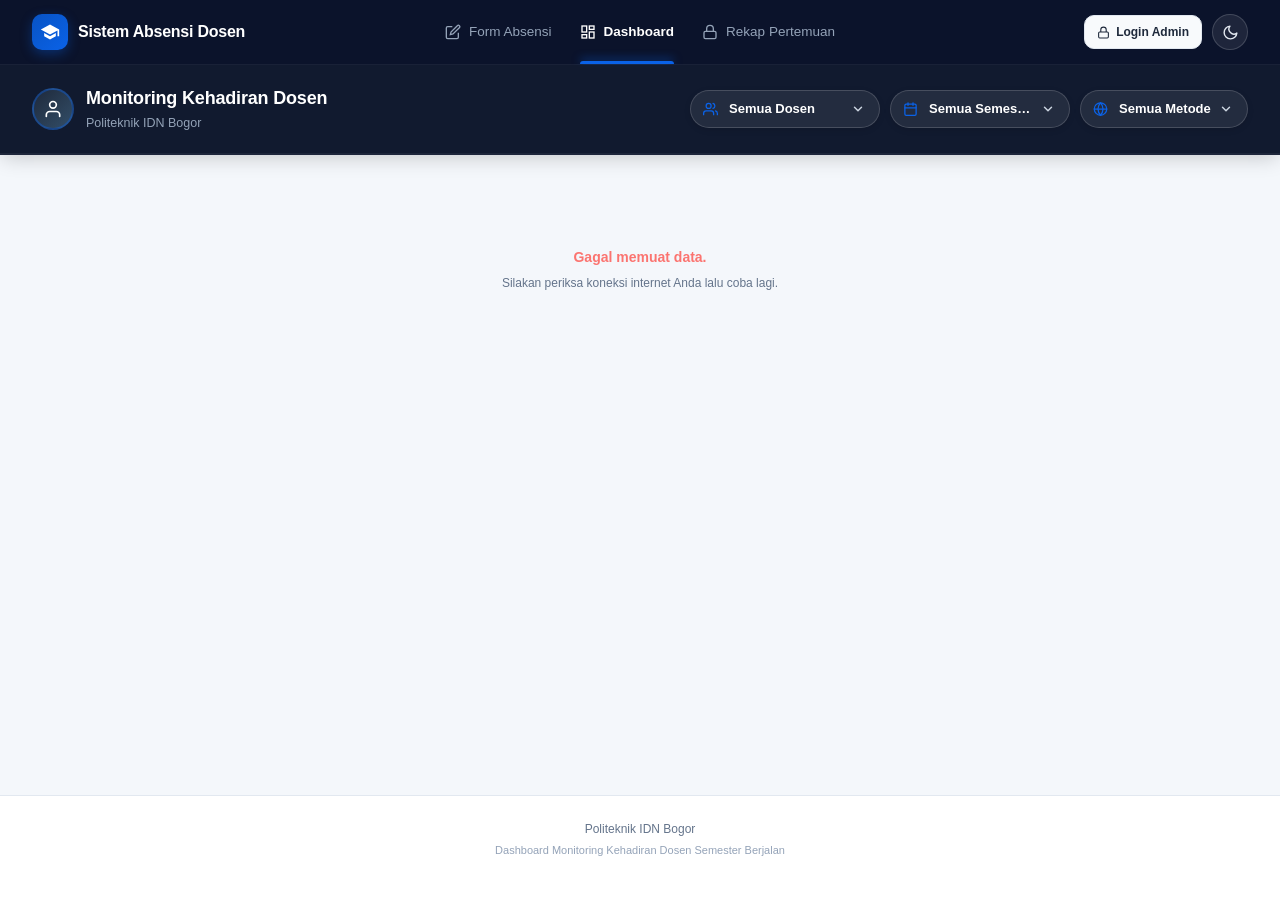
==== dashboard.html @ 5ccf811a "fix responsivity" ====
<!DOCTYPE html>
<html lang="id">
<head>
  <meta charset="UTF-8">
  <meta name="viewport" content="width=device-width, initial-scale=1.0, viewport-fit=cover">
  <title>Dashboard Absensi Dosen | Politeknik IDN Bogor</title>
  
  <!-- Attenad Theme Initialization (FOUC Prevention & Toggle) -->
  <script src="assets/js/theme.js"></script>

  <!-- Font: Inter for a refined modern institutional look -->
  <link rel="preconnect" href="https://fonts.googleapis.com">
  <link rel="preconnect" href="https://fonts.gstatic.com" crossorigin>
  <link href="https://fonts.googleapis.com/css2?family=Inter:wght@400;500;600;700;800&display=swap" rel="stylesheet">
  
  <!-- Chart.js -->
  <script src="https://cdn.jsdelivr.net/npm/chart.js@4.4.1/dist/chart.umd.min.js"></script>

  <!-- External Stylesheet (Unified Attenad Design System) -->
  <link rel="stylesheet" href="assets/css/style.css?v=2.7">
</head>
<body>

  <!-- Attenad Modern Institutional Header -->
  <header class="attenad-header">
    <div class="attenad-nav-bar">
      <div class="attenad-nav-inner">
        <!-- Brand Logo -->
        <a href="dashboard.html" class="attenad-brand" title="Sistem Informasi Akademik Politeknik IDN Bogor">
          <div class="brand-icon">
            <svg viewBox="0 0 24 24" fill="currentColor">
              <path d="M12 3L1 9L12 15L21 10.09V17H23V9M5 13.18V17.18L12 21L19 17.18V13.18L12 17L5 13.18Z"/>
            </svg>
          </div>
          <span class="brand-name">Sistem Absensi Dosen</span>
        </a>

        <!-- Center Tabs (Active on Dashboard) -->
        <nav class="attenad-tabs" aria-label="Navigasi Halaman">
          <a href="index.html" class="tab-link">
            <svg viewBox="0 0 24 24" width="16" height="16" fill="none" stroke="currentColor" stroke-width="2">
              <path d="M11 4H4a2 2 0 0 0-2 2v14a2 2 0 0 0 2 2h14a2 2 0 0 0 2-2v-7"></path>
              <path d="M18.5 2.5a2.121 2.121 0 0 1 3 3L12 15l-4 1 1-4 9.5-9.5z"></path>
            </svg>
            <span>Form Absensi</span>
          </a>
          <a href="dashboard.html" class="tab-link active" aria-current="page">
            <svg viewBox="0 0 24 24" width="16" height="16" fill="none" stroke="currentColor" stroke-width="2">
              <rect x="3" y="3" width="7" height="9"></rect>
              <rect x="14" y="3" width="7" height="5"></rect>
              <rect x="14" y="12" width="7" height="9"></rect>
              <rect x="3" y="16" width="7" height="5"></rect>
            </svg>
            <span>Dashboard</span>
          </a>
          <a href="gaji.html" class="tab-link">
            <svg viewBox="0 0 24 24" width="16" height="16" fill="none" stroke="currentColor" stroke-width="2">
              <rect x="3" y="11" width="18" height="11" rx="2" ry="2"></rect>
              <path d="M7 11V7a5 5 0 0 1 10 0v4"></path>
            </svg>
            <span>Rekap Pertemuan</span>
          </a>
        </nav>

        <!-- Right Utilities (Admin Login & Theme Toggle) -->
        <div class="attenad-actions">
          <!-- Button Masuk sebagai Admin -->
          <button type="button" id="btnAdminLogin" class="btn-secondary" style="height:34px;padding:0 12px;font-size:12px;font-weight:600;display:inline-flex;align-items:center;gap:6px;" title="Masuk sebagai Admin untuk verifikasi kehadiran">
            <svg viewBox="0 0 24 24" width="13" height="13" fill="none" stroke="currentColor" stroke-width="2">
              <rect x="3" y="11" width="18" height="11" rx="2" ry="2"></rect>
              <path d="M7 11V7a5 5 0 0 1 10 0v4"></path>
            </svg>
            <span>Login Admin</span>
          </button>

          <!-- Status Admin Aktif & Tombol Keluar -->
          <div id="adminBadgeWrap" style="display:none;align-items:center;gap:8px;">
            <button type="button" id="btnAdminLogout" class="btn-logout" style="padding:0 10px;height:34px;font-size:12px;" title="Keluar dari mode Admin">
              <svg viewBox="0 0 24 24" width="13" height="13" fill="none" stroke="currentColor" stroke-width="2">
                <rect x="3" y="11" width="18" height="11" rx="2" ry="2"></rect>
                <path d="M7 11V7a5 5 0 0 1 10 0v4"></path>
              </svg>
              <span>Keluar Admin</span>
            </button>
          </div>

          <!-- Dark / Light Mode Toggle Button (Icon Only) -->
          <button type="button" id="themeToggle" class="theme-toggle" aria-label="Ganti mode tampilan" title="Beralih ke Mode Gelap">
            <svg class="icon-sun" viewBox="0 0 24 24" fill="none" stroke="currentColor" stroke-width="2" stroke-linecap="round" stroke-linejoin="round">
              <circle cx="12" cy="12" r="5"></circle>
              <line x1="12" y1="1" x2="12" y2="3"></line>
              <line x1="12" y1="21" x2="12" y2="23"></line>
              <line x1="4.22" y1="4.22" x2="5.64" y2="5.64"></line>
              <line x1="18.36" y1="18.36" x2="19.78" y2="19.78"></line>
              <line x1="1" y1="12" x2="3" y2="12"></line>
              <line x1="21" y1="12" x2="23" y2="12"></line>
              <line x1="4.22" y1="19.78" x2="5.64" y2="18.36"></line>
              <line x1="18.36" y1="5.64" x2="19.78" y2="4.22"></line>
            </svg>
            <svg class="icon-moon" viewBox="0 0 24 24" fill="none" stroke="currentColor" stroke-width="2" stroke-linecap="round" stroke-linejoin="round">
              <path d="M21 12.79A9 9 0 1 1 11.21 3 7 7 0 0 0 21 12.79z"></path>
            </svg>
          </button>
        </div>
      </div>
    </div>

    <!-- Sub-header Greeting & Filter Banner (Attenad Style) -->
    <div class="attenad-sub-banner">
      <div class="attenad-sub-inner">
        <div class="user-greeting">
          <div class="avatar-box">
            <svg viewBox="0 0 24 24" fill="none" stroke="currentColor" stroke-width="2" stroke-linecap="round" stroke-linejoin="round">
              <path d="M20 21v-2a4 4 0 0 0-4-4H8a4 4 0 0 0-4 4v2"></path>
              <circle cx="12" cy="7" r="4"></circle>
            </svg>
          </div>
          <div class="greeting-text">
            <div class="greeting-title">Monitoring Kehadiran Dosen</div>
            <p class="greeting-subtitle">Politeknik IDN Bogor</p>
          </div>
        </div>

        <div class="sub-controls">
          <!-- Professional Lecturer Filter Pill -->
          <div class="filter-dropdown-wrap" title="Pilih Dosen untuk memfilter data absensi">
            <svg class="pill-icon" width="15" height="15" viewBox="0 0 24 24" fill="none" stroke="currentColor" stroke-width="2" stroke-linecap="round" stroke-linejoin="round">
              <path d="M17 21v-2a4 4 0 0 0-4-4H5a4 4 0 0 0-4 4v2"></path>
              <circle cx="9" cy="7" r="4"></circle>
              <path d="M23 21v-2a4 4 0 0 0-3-3.87"></path>
              <path d="M16 3.13a4 4 0 0 1 0 7.75"></path>
            </svg>
            <select id="filterDosen" class="filter-dropdown-select" aria-label="Filter berdasarkan Dosen">
              <option value="">Semua Dosen</option>
            </select>
          </div>

          <!-- Professional Semester Filter Pill -->
          <div class="filter-dropdown-wrap" title="Pilih Semester untuk memfilter data absensi">
            <svg class="pill-icon" width="15" height="15" viewBox="0 0 24 24" fill="none" stroke="currentColor" stroke-width="2" stroke-linecap="round" stroke-linejoin="round">
              <rect x="3" y="4" width="18" height="18" rx="2" ry="2"></rect>
              <line x1="16" y1="2" x2="16" y2="6"></line>
              <line x1="8" y1="2" x2="8" y2="6"></line>
              <line x1="3" y1="10" x2="21" y2="10"></line>
            </svg>
            <select id="filterSemester" class="filter-dropdown-select" aria-label="Filter berdasarkan Semester">
              <option value="">Semua Semester</option>
            </select>
          </div>

          <!-- Professional Metode Filter Pill -->
          <div class="filter-dropdown-wrap" title="Pilih Metode Pembelajaran untuk memfilter data absensi">
            <svg class="pill-icon" width="15" height="15" viewBox="0 0 24 24" fill="none" stroke="currentColor" stroke-width="2" stroke-linecap="round" stroke-linejoin="round">
              <circle cx="12" cy="12" r="10"></circle>
              <line x1="2" y1="12" x2="22" y2="12"></line>
              <path d="M12 2a15.3 15.3 0 0 1 4 10 15.3 15.3 0 0 1-4 10 15.3 15.3 0 0 1-4-10 15.3 15.3 0 0 1 4-10z"></path>
            </svg>
            <select id="filterMetode" class="filter-dropdown-select" aria-label="Filter berdasarkan Metode">
              <option value="">Semua Metode</option>
              <option value="Offline">Offline</option>
              <option value="Online">Online</option>
              <option value="Hybrid">Hybrid</option>
            </select>
          </div>
        </div>
      </div>
    </div>
  </header>

  <!-- Main Dashboard Content -->
  <main class="container">
    <div id="pesan" class="pesan">
      <div class="pesan-spinner"></div>
      <div>Memuat data absensi perkuliahan...</div>
    </div>

    <div id="konten" style="display:none;">
      <!-- Attenad KPI Cards Grid -->
      <section class="kpi">
        <!-- Card 1: Total Pertemuan -->
        <div class="kpi-card">
          <div class="kpi-top">
            <div class="kpi-icon-box icon-blue">
              <svg viewBox="0 0 24 24" fill="none" stroke="currentColor" stroke-width="2">
                <path d="M12 2L2 7l10 5 10-5-10-5z"></path>
                <path d="M2 17l10 5 10-5"></path>
                <path d="M2 12l10 5 10-5"></path>
              </svg>
            </div>
            <button type="button" class="kpi-more-btn" aria-label="Menu Opsi">
              <span></span><span></span><span></span>
            </button>
          </div>
          <div class="value" id="kpiTotal">0</div>
          <div class="label">Total Pertemuan Tercatat</div>
        </div>

        <!-- Card 2: Tingkat Kehadiran (Attenad Signature Highlight Card) -->
        <div class="kpi-card kpi-card-highlight">
          <div class="kpi-top">
            <div class="kpi-icon-box icon-white">
              <svg viewBox="0 0 24 24" fill="none" stroke="currentColor" stroke-width="2">
                <polyline points="20 6 9 17 4 12"></polyline>
              </svg>
            </div>
            <button type="button" class="kpi-more-btn" aria-label="Menu Opsi">
              <span></span><span></span><span></span>
            </button>
          </div>
          <div class="value" id="kpiHadir">0%</div>
          <div class="label">Tingkat Kehadiran</div>
        </div>

        <!-- Card 3: Menunggu Verifikasi -->
        <div class="kpi-card">
          <div class="kpi-top">
            <div class="kpi-icon-box icon-amber">
              <svg viewBox="0 0 24 24" fill="none" stroke="currentColor" stroke-width="2">
                <circle cx="12" cy="12" r="10"></circle>
                <line x1="12" y1="8" x2="12" y2="12"></line>
                <line x1="12" y1="16" x2="12.01" y2="16"></line>
              </svg>
            </div>
            <button type="button" class="kpi-more-btn" aria-label="Menu Opsi">
              <span></span><span></span><span></span>
            </button>
          </div>
          <div class="value" id="kpiPending">0</div>
          <div class="label">Menunggu Verifikasi</div>
        </div>

        <!-- Card 4: Mata Kuliah Aktif -->
        <div class="kpi-card">
          <div class="kpi-top">
            <div class="kpi-icon-box icon-purple">
              <svg viewBox="0 0 24 24" fill="none" stroke="currentColor" stroke-width="2">
                <path d="M4 19.5A2.5 2.5 0 0 1 6.5 17H20"></path>
                <path d="M6.5 2H20v20H6.5A2.5 2.5 0 0 1 4 19.5v-15A2.5 2.5 0 0 1 6.5 2z"></path>
              </svg>
            </div>
            <button type="button" class="kpi-more-btn" aria-label="Menu Opsi">
              <span></span><span></span><span></span>
            </button>
          </div>
          <div class="value" id="kpiMatkul">0</div>
          <div class="label">Mata Kuliah Aktif</div>
        </div>
      </section>

      <!-- Charts Section (Attenad Style Panels) -->
      <section class="charts">
        <div class="panel">
          <div class="panel-header">
            <h2>Status Kehadiran</h2>
            <button type="button" class="kpi-more-btn" aria-label="Menu Opsi">
              <span></span><span></span><span></span>
            </button>
          </div>
          <div class="chart-container">
            <canvas id="chartStatus"></canvas>
          </div>
        </div>
        <div class="panel">
          <div class="panel-header">
            <h2>Pertemuan per Mata Kuliah</h2>
            <button type="button" class="kpi-more-btn" aria-label="Menu Opsi">
              <span></span><span></span><span></span>
            </button>
          </div>
          <div class="chart-container">
            <canvas id="chartMatkul"></canvas>
          </div>
        </div>
      </section>

      <!-- History Table Section -->
      <section class="panel">
        <div class="panel-header">
          <h2>Riwayat Absensi Terbaru</h2>
          <button type="button" class="kpi-more-btn" aria-label="Menu Opsi">
            <span></span><span></span><span></span>
          </button>
        </div>
        <div class="table-wrap">
          <table>
            <thead>
              <tr>
                <th>Tanggal</th>
                <th>Dosen</th>
                <th>Semester</th>
                <th>Mata Kuliah</th>
                <th style="text-align:center;">SKS</th>
                <th>Pertemuan</th>
                <th>Metode</th>
                <th>Lokasi</th>
                <th>Link Materi</th>
                <th style="text-align:center;">Bukti Kelas</th>
                <th>Kehadiran</th>
                <th>Verifikasi</th>
              </tr>
            </thead>
            <tbody id="tabelBody"></tbody>
          </table>
        </div>
      </section>
    </div>
  </main>

  <!-- Modal Pratinjau Bukti Kelas Langsung di Web -->
  <div id="modalBukti" class="slip-modal-backdrop">
    <div class="slip-modal-card" style="max-width: 640px;">
      <div class="slip-header-bar">
        <h3>
          <svg viewBox="0 0 24 24" width="18" height="18" fill="none" stroke="currentColor" stroke-width="2">
            <rect x="3" y="3" width="18" height="18" rx="2" ry="2"></rect>
            <circle cx="8.5" cy="8.5" r="1.5"></circle>
            <polyline points="21 15 16 10 5 21"></polyline>
          </svg>
          Pratinjau Bukti Kelas
        </h3>
        <button type="button" id="btnCloseBukti" class="slip-close-btn" aria-label="Tutup Pratinjau">
          <svg viewBox="0 0 24 24" width="20" height="20" fill="none" stroke="currentColor" stroke-width="2">
            <line x1="18" y1="6" x2="6" y2="18"></line>
            <line x1="6" y1="6" x2="18" y2="18"></line>
          </svg>
        </button>
      </div>
      <div style="padding: 20px;">
        <div id="modalBuktiMeta" style="font-size: 13px; color: var(--text-secondary); margin-bottom: 14px;"></div>
        <div style="background: var(--surface-subtle); border: 1.5px dashed var(--border); border-radius: var(--radius-md); min-height: 260px; display: flex; align-items: center; justify-content: center; position: relative; overflow: hidden;">
          <div id="modalBuktiLoading" class="pesan-spinner" style="display:none; position:absolute;"></div>
          <img id="modalBuktiImg" src="" alt="Bukti Mengajar" style="max-width: 100%; max-height: 480px; object-fit: contain; border-radius: 4px; display: block;">
        </div>
        <div style="display: flex; justify-content: flex-end; gap: 10px; margin-top: 18px;">
          <button type="button" id="btnBatalBukti" class="btn-verif-action" style="background: var(--surface-subtle); color: var(--text-primary); border: 1px solid var(--border);">Tutup</button>
          <a id="modalBuktiExtLink" href="#" target="_blank" rel="noopener noreferrer" class="btn-primary-action" style="text-decoration: none;">
            <svg viewBox="0 0 24 24" width="14" height="14" fill="none" stroke="currentColor" stroke-width="2">
              <path d="M18 13v6a2 2 0 0 1-2 2H5a2 2 0 0 1-2-2V8a2 2 0 0 1 2-2h6"></path>
              <polyline points="15 3 21 3 21 9"></polyline>
              <line x1="10" y1="14" x2="21" y2="3"></line>
            </svg>
            <span>Buka di Google Drive</span>
          </a>
        </div>
      </div>
    </div>
  </div>

  <!-- Modal Login Admin untuk Akses Verifikasi Kehadiran -->
  <div id="modalAdminAuth" class="slip-modal-backdrop">
    <div class="slip-modal-card" style="max-width: 420px;">
      <div class="slip-header-bar">
        <h3>
          <svg viewBox="0 0 24 24" width="18" height="18" fill="none" stroke="currentColor" stroke-width="2">
            <rect x="3" y="11" width="18" height="11" rx="2" ry="2"></rect>
            <path d="M7 11V7a5 5 0 0 1 10 0v4"></path>
          </svg>
          Masuk sebagai Admin
        </h3>
        <button type="button" id="btnCloseAdminModal" class="slip-close-btn" aria-label="Tutup Dialog">
          <svg viewBox="0 0 24 24" width="20" height="20" fill="none" stroke="currentColor" stroke-width="2">
            <line x1="18" y1="6" x2="6" y2="18"></line>
            <line x1="6" y1="6" x2="18" y2="18"></line>
          </svg>
        </button>
      </div>
      <div style="padding: 24px;">
        <p class="modal-subtext">Masukkan PIN untuk melanjutkan.</p>
        <form id="formAdminAuth">
          <div style="margin-bottom: 16px;">
            <label for="inputAdminPin">PIN Admin</label>
            <div class="input-password-wrapper">
              <input type="password" id="inputAdminPin" required placeholder="Masukkan PIN" autocomplete="current-password">
              <button type="button" id="toggleAdminPin" class="input-password-toggle" title="Lihat/Sembunyikan PIN" aria-label="Lihat atau sembunyikan PIN">
                <svg id="eyeAdminIcon" viewBox="0 0 24 24" width="16" height="16" fill="none" stroke="currentColor" stroke-width="2">
                  <path d="M1 12s4-8 11-8 11 8 11 8-4 8-11 8-11-8-11-8z"></path>
                  <circle cx="12" cy="12" r="3"></circle>
                </svg>
              </button>
            </div>
          </div>
          <div id="adminAuthAlert" class="lock-alert" style="display:none; margin-bottom: 14px;"></div>
          <div class="modal-actions-row">
            <button type="button" id="btnCancelAdminAuth" class="btn-secondary">Batal</button>
            <button type="submit" id="btnSubmitAdminAuth" class="btn-primary-action">Masuk Admin</button>
          </div>
        </form>
      </div>
    </div>
  </div>

  <footer class="footer">
    Politeknik IDN Bogor
    <span>Dashboard Monitoring Kehadiran Dosen Semester Berjalan</span>
  </footer>

  <script src="assets/js/dashboard.js"></script>
</body>
</html>
---- assets/css/style.css ----
:root {
  /* Signature Brand Accent (#0a62e8, #fb7470, #ffcd27) */
  --accent: #0a62e8;
  --accent-hover: #0853c4;
  --accent-dark: #063ea0;
  --accent-light: rgba(10, 98, 232, 0.09);
  --accent-glow: rgba(10, 98, 232, 0.35);

  --secondary: #fb7470;
  --secondary-hover: #e8635f;
  --secondary-light: rgba(251, 116, 112, 0.12);

  --tertiary: #ffcd27;
  --tertiary-hover: #f0be1a;
  --tertiary-light: rgba(255, 205, 39, 0.16);

  /* Primary Deep Navy (for buttons & secondary brand elements) */
  --primary: #0F172A;
  --primary-hover: #1E293B;
  --primary-active: #0A0F1D;

  /* Top Navigation & Sub-Banner (Dark by design) */
  --header-bg: #0B132B;        /* Midnight Navy */
  --header-surface: #142042;   /* Search / Pill / Avatar container */
  --header-border: rgba(255, 255, 255, 0.08);
  --header-text: #F8FAFC;
  --header-text-muted: #94A3B8;

  /* Body Canvas & Cards (Light Mode) */
  --bg: #F4F7FB;               /* Soft Cool Gray / Off-White */
  --surface: #FFFFFF;          /* Pure White Card */
  --surface-subtle: #F8FAFC;   /* Input & Table Header Background */
  --surface-hover: #F1F5F9;

  /* Typography */
  --text-primary: #1E293B;     /* Slate 800 - Crisp readability */
  --text-secondary: #64748B;   /* Slate 500 - Subtext */
  --text-muted: #94A3B8;       /* Slate 400 - Placeholders & subtle labels */

  /* Borders & Focus */
  --border: #E2E8F0;
  --border-hover: #CBD5E1;
  --border-focus: #0a62e8;
  --focus-ring: rgba(10, 98, 232, 0.22);

  /* Radii */
  --radius-sm: 6px;
  --radius-md: 10px;
  --radius-lg: 16px;
  --radius-pill: 9999px;

  /* Elevation Shadows */
  --shadow-sm: 0 1px 3px rgba(15, 23, 42, 0.04);
  --shadow-card: 0 4px 20px -2px rgba(15, 23, 42, 0.05);
  --shadow-hover: 0 10px 25px -4px rgba(15, 23, 42, 0.08);

  /* Status Colors */
  --success: #0a62e8;
  --success-bg: rgba(10, 98, 232, 0.09);
  --success-text: #0853c4;
  --warning: #ffcd27;
  --warning-bg: rgba(255, 205, 39, 0.16);
  --warning-text: #996e00;
  --error: #fb7470;
  --error-bg: rgba(251, 116, 112, 0.14);
  --error-text: #cf3732;

  --select-arrow: url("data:image/svg+xml,%3Csvg xmlns='http://www.w3.org/2000/svg' width='16' height='16' viewBox='0 0 24 24' fill='none' stroke='%23718096' stroke-width='2' stroke-linecap='round' stroke-linejoin='round'%3E%3Cpolyline points='6 9 12 15 18 9'%3E%3C/polyline%3E%3C/svg%3E");
  --select-arrow-light: url("data:image/svg+xml,%3Csvg xmlns='http://www.w3.org/2000/svg' width='16' height='16' viewBox='0 0 24 24' fill='none' stroke='%23FFFFFF' stroke-width='2' stroke-linecap='round' stroke-linejoin='round'%3E%3Cpolyline points='6 9 12 15 18 9'%3E%3C/polyline%3E%3C/svg%3E");
}

[data-theme="dark"] {
  /* Dark Mode Body Canvas & Cards */
  --bg: #070D18;               /* Deep Obsidian Blue */
  --surface: #0F1A30;          /* Rich Slate Surface */
  --surface-subtle: #152340;
  --surface-hover: #1C2D52;

  --header-bg: #050912;
  --header-surface: #0F1A30;
  --header-border: rgba(255, 255, 255, 0.06);

  --text-primary: #F8FAFC;
  --text-secondary: #94A3B8;
  --text-muted: #64748B;

  --border: #1C2B4B;
  --border-hover: #293E6B;
  --border-focus: #0a62e8;
  --focus-ring: rgba(10, 98, 232, 0.3);

  --shadow-sm: 0 1px 3px rgba(0, 0, 0, 0.3);
  --shadow-card: 0 8px 24px -4px rgba(0, 0, 0, 0.4);
  --shadow-hover: 0 12px 30px -4px rgba(0, 0, 0, 0.5);

  --success-bg: rgba(10, 98, 232, 0.18);
  --success-text: #539df8;
  --warning-bg: rgba(255, 205, 39, 0.18);
  --warning-text: #ffcd27;
  --error-bg: rgba(251, 116, 112, 0.2);
  --error-text: #fb7470;

  --select-arrow: url("data:image/svg+xml,%3Csvg xmlns='http://www.w3.org/2000/svg' width='16' height='16' viewBox='0 0 24 24' fill='none' stroke='%2394A3B8' stroke-width='2' stroke-linecap='round' stroke-linejoin='round'%3E%3Cpolyline points='6 9 12 15 18 9'%3E%3C/polyline%3E%3C/svg%3E");
}

/* ==========================================================================
   2. BASE & RESET STYLES
   ========================================================================== */
*, *::before, *::after {
  box-sizing: border-box;
  margin: 0;
  padding: 0;
}

html, body {
  overflow-x: hidden;
  max-width: 100%;
}

body {
  font-family: "Plus Jakarta Sans", Roboto, sans-serif;
  background-color: var(--bg);
  color: var(--text-primary);
  min-height: 100vh;
  min-height: 100dvh;
  display: flex;
  flex-direction: column;
  line-height: 1.5;
  -webkit-font-smoothing: antialiased;
  -moz-osx-font-smoothing: grayscale;
  transition: background-color 0.25s ease, color 0.25s ease;
}

/* ==========================================================================
   3. ATTENAD HEADER & NAVIGATION (SHARED ACROSS BOTH PAGES)
   ========================================================================== */
.attenad-header {
  background-color: var(--header-bg);
  border-bottom: 1px solid var(--header-border);
  color: var(--header-text);
  width: 100%;
  position: sticky;
  top: 0;
  z-index: 100;
  box-shadow: 0 4px 20px -2px rgba(0, 0, 0, 0.2);
  transition: background-color 0.25s ease, border-color 0.25s ease;
}

/* Top Navbar Bar (Brand, Tabs, Actions) */
.attenad-nav-bar {
  border-bottom: 1px solid rgba(255, 255, 255, 0.06);
}

.attenad-nav-inner {
  max-width: 1280px;
  margin: 0 auto;
  padding: 0 clamp(16px, 3.5vw, 32px);
  height: 64px;
  display: grid;
  grid-template-columns: 1fr auto 1fr;
  align-items: center;
  gap: 16px;
}

/* Brand Logo (Green Rounded Icon + Academic Cap) */
.attenad-brand {
  display: flex;
  align-items: center;
  gap: 10px;
  text-decoration: none;
  color: #FFFFFF;
  flex-shrink: 0;
  justify-self: start;
}

.brand-icon {
  width: 36px;
  height: 36px;
  border-radius: 10px;
  background: linear-gradient(135deg, var(--accent-hover) 0%, var(--accent) 100%);
  display: flex;
  align-items: center;
  justify-content: center;
  color: #FFFFFF;
  box-shadow: 0 4px 12px rgba(10, 98, 232, 0.35);
}

.brand-icon svg {
  width: 20px;
  height: 20px;
}

.brand-name {
  font-size: 16px;
  font-weight: 700;
  letter-spacing: -0.015em;
  color: #FFFFFF;
  white-space: nowrap;
}

.brand-tag {
  font-size: 11px;
  font-weight: 600;
  color: var(--accent);
  background: rgba(10, 98, 232, 0.12);
  padding: 2px 7px;
  border-radius: 12px;
  margin-left: 2px;
}

/* Center Navigation Tabs (Attenad Style - Exactly Dead Center) */
.attenad-tabs {
  display: flex;
  align-items: center;
  justify-content: center;
  gap: clamp(12px, 2.5vw, 28px);
  height: 100%;
  justify-self: center;
}

.tab-link {
  display: inline-flex;
  align-items: center;
  gap: 8px;
  height: 64px;
  color: var(--header-text-muted);
  text-decoration: none;
  font-size: 13.5px;
  font-weight: 500;
  position: relative;
  transition: color 0.15s ease;
  white-space: nowrap;
}

.tab-link:hover {
  color: #FFFFFF;
}

.tab-link.active {
  color: #FFFFFF;
  font-weight: 600;
}

/* Blue Active Indicator Underline */
.tab-link.active::after {
  content: "";
  position: absolute;
  bottom: 0;
  left: 0;
  right: 0;
  height: 3px;
  background: var(--accent);
  border-radius: 3px 3px 0 0;
  box-shadow: 0 -2px 8px rgba(10, 98, 232, 0.6);
}

/* Right Header Actions (Theme Toggle & Academic Badge) */
.attenad-actions {
  display: flex;
  align-items: center;
  justify-content: flex-end;
  gap: 10px;
  flex-shrink: 0;
  justify-self: end;
}

/* Theme Toggle Button (Icon-Only, Clean Minimalist Circle) */
.theme-toggle {
  display: inline-flex;
  align-items: center;
  justify-content: center;
  width: 36px;
  height: 36px;
  padding: 0;
  border-radius: 50%;
  background: rgba(255, 255, 255, 0.08);
  border: 1px solid rgba(255, 255, 255, 0.16);
  color: #E2E8F0;
  cursor: pointer;
  flex-shrink: 0;
  transition: background-color 0.15s ease, border-color 0.15s ease, color 0.15s ease, transform 0.15s cubic-bezier(0.4, 0, 0.2, 1);
  -webkit-appearance: none;
  user-select: none;
}

.theme-toggle:hover {
  background: rgba(255, 255, 255, 0.18);
  border-color: rgba(255, 255, 255, 0.32);
  color: #FFFFFF;
  transform: scale(1.05);
}

.theme-toggle:active {
  transform: scale(0.94);
}

.theme-toggle svg {
  width: 17px;
  height: 17px;
  flex-shrink: 0;
  transition: transform 0.25s cubic-bezier(0.4, 0, 0.2, 1);
}

.theme-toggle:hover svg {
  transform: rotate(15deg);
}

.icon-sun {
  display: none;
}

.icon-moon {
  display: block;
}

[data-theme="dark"] .icon-sun {
  display: block;
}

[data-theme="dark"] .icon-moon {
  display: none;
}

/* Academic Portal Badge */
.portal-badge {
  display: inline-flex;
  align-items: center;
  gap: 7px;
  background: rgba(10, 98, 232, 0.12);
  border: 1px solid rgba(10, 98, 232, 0.28);
  color: var(--accent);
  padding: 6px 13px;
  border-radius: var(--radius-pill);
  font-size: 11.5px;
  font-weight: 600;
  letter-spacing: 0.02em;
  white-space: nowrap;
}

.portal-dot {
  width: 7px;
  height: 7px;
  border-radius: 50%;
  background: var(--accent);
  box-shadow: 0 0 8px var(--accent);
  animation: pulseDot 2s infinite ease-in-out;
}

@keyframes pulseDot {
  0%, 100% { opacity: 1; transform: scale(1); }
  50% { opacity: 0.5; transform: scale(0.85); }
}

/* ==========================================================================
   4. ATTENAD SUB-BANNER (GREETING & FILTER BAR)
   ========================================================================== */
.attenad-sub-banner {
  background: rgba(19, 29, 49, 0.85);
  backdrop-filter: blur(8px);
  padding: clamp(14px, 2.5vw, 20px) 0;
  border-bottom: 1px solid rgba(255, 255, 255, 0.05);
}

.attenad-sub-inner {
  max-width: 1280px;
  margin: 0 auto;
  padding: 0 clamp(16px, 3.5vw, 32px);
  display: flex;
  align-items: center;
  justify-content: space-between;
  flex-wrap: wrap;
  gap: 16px;
}

/* Greeting Section */
.user-greeting {
  display: flex;
  align-items: center;
  gap: 12px;
}

.avatar-box {
  width: 42px;
  height: 42px;
  border-radius: 50%;
  background: linear-gradient(135deg, #1E293B 0%, #334E68 100%);
  border: 2px solid rgba(10, 98, 232, 0.4);
  display: flex;
  align-items: center;
  justify-content: center;
  color: #FFFFFF;
  flex-shrink: 0;
}

.avatar-box svg {
  width: 20px;
  height: 20px;
}

.greeting-text {
  display: flex;
  flex-direction: column;
}

.greeting-title {
  font-size: clamp(16px, 2.5vw, 18px);
  font-weight: 700;
  color: #FFFFFF;
  display: flex;
  align-items: center;
  gap: 6px;
  letter-spacing: -0.01em;
}

.greeting-title .wave {
  display: inline-block;
  transform-origin: 70% 70%;
}

.greeting-subtitle {
  font-size: 12.5px;
  color: var(--header-text-muted);
  margin-top: 2px;
}

/* Sub-Controls (Filter Dropdown & Period Pill) */
.sub-controls {
  display: flex;
  align-items: center;
  gap: 10px;
  flex-wrap: wrap;
}

/* Professional Lecturer Filter Pill (Self-contained, bulletproof) */
.filter-dropdown-wrap,
.filter-pill-wrap {
  position: relative;
  display: inline-flex;
  align-items: center;
  height: 38px;
  box-sizing: border-box;
}

.filter-dropdown-wrap .pill-icon,
.filter-pill-wrap .pill-icon {
  position: absolute;
  left: 13px;
  top: 50%;
  transform: translateY(-50%);
  width: 15px !important;
  height: 15px !important;
  max-width: 15px !important;
  max-height: 15px !important;
  color: var(--accent);
  pointer-events: none;
  z-index: 2;
  transition: color 0.15s ease;
}

#filterDosen,
.filter-dropdown-select,
.attenad-select {
  height: 38px !important;
  padding: 0 36px 0 38px !important;
  background-color: rgba(255, 255, 255, 0.08) !important;
  background-image: url("data:image/svg+xml,%3Csvg xmlns='http://www.w3.org/2000/svg' width='14' height='14' viewBox='0 0 24 24' fill='none' stroke='%23CBD5E1' stroke-width='2.5' stroke-linecap='round' stroke-linejoin='round'%3E%3Cpolyline points='6 9 12 15 18 9'%3E%3C/polyline%3E%3C/svg%3E") !important;
  background-repeat: no-repeat !important;
  background-position: right 14px center !important;
  background-size: 14px !important;
  border: 1px solid rgba(255, 255, 255, 0.16) !important;
  border-radius: var(--radius-pill) !important;
  color: #FFFFFF !important;
  font-size: 13px !important;
  font-weight: 600 !important;
  font-family: inherit !important;
  outline: none !important;
  cursor: pointer !important;
  min-width: 190px;
  max-width: 280px;
  text-overflow: ellipsis;
  white-space: nowrap;
  -webkit-appearance: none !important;
  -moz-appearance: none !important;
  appearance: none !important;
  box-shadow: 0 2px 6px rgba(0, 0, 0, 0.12);
  box-sizing: border-box;
  transition: background-color 0.15s ease, border-color 0.15s ease, box-shadow 0.15s ease, color 0.15s ease;
}

#filterSemester {
  min-width: 140px !important;
  max-width: 180px !important;
}

#filterMetode {
  min-width: 140px !important;
  max-width: 170px !important;
}

#filterDosen:hover,
.filter-dropdown-select:hover,
.attenad-select:hover {
  background-color: rgba(255, 255, 255, 0.13) !important;
  border-color: rgba(255, 255, 255, 0.28) !important;
}

#filterDosen:focus,
.filter-dropdown-select:focus,
.attenad-select:focus {
  border-color: var(--accent) !important;
  background-color: rgba(255, 255, 255, 0.15) !important;
  box-shadow: 0 0 0 3px rgba(10, 98, 232, 0.22) !important;
}

.filter-dropdown-wrap:focus-within .pill-icon,
.filter-pill-wrap:focus-within .pill-icon {
  color: #FFFFFF;
}

/* Active filter state - when a specific lecturer is selected */
.filter-dropdown-wrap.has-filter #filterDosen,
.filter-dropdown-wrap.has-filter .filter-dropdown-select,
.filter-pill-wrap.has-filter .attenad-select {
  background-color: rgba(10, 98, 232, 0.15) !important;
  border-color: var(--accent) !important;
  color: #FFFFFF !important;
  box-shadow: 0 0 12px rgba(10, 98, 232, 0.25) !important;
}

/* Native Option List Styling */
#filterDosen option,
.filter-dropdown-select option,
.attenad-select option {
  background-color: #0F172A !important;
  color: #F8FAFC !important;
  padding: 10px 14px;
  font-size: 13px;
  font-weight: 500;
}

/* Period / Semester Pill (Same height & pill radius for perfect symmetry) */
.period-pill {
  display: inline-flex;
  align-items: center;
  gap: 7px;
  height: 38px;
  background: rgba(255, 255, 255, 0.06);
  border: 1px solid rgba(255, 255, 255, 0.12);
  border-radius: var(--radius-pill);
  padding: 0 16px;
  color: #CBD5E1;
  font-size: 12.5px;
  font-weight: 500;
  white-space: nowrap;
  box-sizing: border-box;
}

.period-pill svg {
  width: 14px;
  height: 14px;
  color: var(--accent);
  flex-shrink: 0;
}

/* ==========================================================================
   5. ATTENAD KPI METRIC CARDS (DASHBOARD)
   ========================================================================== */
.container {
  width: 100%;
  max-width: 1280px;
  margin: 0 auto;
  padding: clamp(20px, 3.5vw, 32px) clamp(16px, 3.5vw, 32px) 60px;
  flex: 1;
}

.kpi {
  display: grid;
  grid-template-columns: repeat(auto-fit, minmax(230px, 1fr));
  gap: clamp(14px, 2.5vw, 20px);
  margin-bottom: clamp(20px, 3vw, 28px);
}

.kpi-card {
  background: var(--surface);
  border: 1px solid var(--border);
  border-radius: var(--radius-lg);
  padding: clamp(18px, 2.5vw, 24px);
  box-shadow: var(--shadow-card);
  position: relative;
  overflow: hidden;
  transition: transform 0.18s ease, box-shadow 0.18s ease, background-color 0.25s ease, border-color 0.25s ease;
}

.kpi-card:hover {
  transform: translateY(-2px);
  box-shadow: var(--shadow-hover);
}

.kpi-top {
  display: flex;
  align-items: center;
  justify-content: space-between;
  margin-bottom: 14px;
}

/* Icon Box inside KPI Card */
.kpi-icon-box {
  width: 42px;
  height: 42px;
  border-radius: 12px;
  display: flex;
  align-items: center;
  justify-content: center;
  flex-shrink: 0;
}

.kpi-icon-box svg {
  width: 20px;
  height: 20px;
}

.icon-blue {
  background: rgba(10, 98, 232, 0.12);
  color: #0a62e8;
}

.icon-amber {
  background: rgba(255, 205, 39, 0.18);
  color: #b38600;
}

.icon-purple {
  background: rgba(251, 116, 112, 0.14);
  color: #fb7470;
}

.icon-white {
  background: rgba(255, 255, 255, 0.22);
  color: #FFFFFF;
}

/* Three-Dots Menu Button */
.kpi-more-btn {
  display: inline-flex;
  align-items: center;
  justify-content: center;
  gap: 3px;
  width: 28px;
  height: 28px;
  border-radius: 6px;
  background: transparent;
  border: none;
  color: var(--text-muted);
  cursor: pointer;
  transition: background-color 0.15s ease, color 0.15s ease;
}

.kpi-more-btn:hover {
  background: var(--surface-subtle);
  color: var(--text-primary);
}

.kpi-more-btn span {
  width: 3.5px;
  height: 3.5px;
  border-radius: 50%;
  background: currentColor;
}

/* KPI Value & Label */
.kpi-card .value {
  font-size: clamp(28px, 4vw, 36px);
  font-weight: 700;
  letter-spacing: -0.025em;
  color: var(--text-primary);
  line-height: 1.1;
  margin-bottom: 6px;
}

.kpi-card .label {
  font-size: 11px;
  font-weight: 700;
  text-transform: uppercase;
  letter-spacing: 0.07em;
  color: var(--text-muted);
}

/* ==========================================================================
   THE SIGNATURE ATTENAD HIGHLIGHT CARD (PRESENT TODAY / TINGKAT KEHADIRAN)
   ========================================================================== */
.kpi-card-highlight {
  background: linear-gradient(135deg, var(--accent-hover) 0%, var(--accent) 100%) !important;
  border-color: transparent !important;
  color: #FFFFFF !important;
  box-shadow: 0 12px 28px -4px var(--accent-glow) !important;
}

.kpi-card-highlight .value {
  color: #FFFFFF !important;
}

.kpi-card-highlight .label {
  color: rgba(255, 255, 255, 0.9) !important;
}

.kpi-card-highlight .kpi-more-btn {
  color: rgba(255, 255, 255, 0.8) !important;
}

.kpi-card-highlight .kpi-more-btn:hover {
  background: rgba(255, 255, 255, 0.15) !important;
  color: #FFFFFF !important;
}

/* ==========================================================================
   6. ATTENAD CHARTS & PANELS (DASHBOARD)
   ========================================================================== */
.charts {
  display: grid;
  grid-template-columns: 1fr 1fr;
  gap: clamp(16px, 2.5vw, 24px);
  margin-bottom: clamp(20px, 3vw, 28px);
}

.panel {
  background: var(--surface);
  border: 1px solid var(--border);
  border-radius: var(--radius-lg);
  padding: clamp(18px, 2.5vw, 24px);
  box-shadow: var(--shadow-card);
  margin-bottom: clamp(24px, 3.5vw, 32px);
  transition: background-color 0.25s ease, border-color 0.25s ease, box-shadow 0.25s ease;
}

.panel-header {
  display: flex;
  align-items: center;
  justify-content: space-between;
  margin-bottom: 18px;
}

.panel h2 {
  font-size: clamp(15px, 2vw, 17px);
  font-weight: 700;
  color: var(--text-primary);
  letter-spacing: -0.015em;
  margin: 0;
}

.chart-container {
  position: relative;
  height: clamp(260px, 32vw, 320px);
  width: 100%;
}

/* History Table Section */
.table-wrap {
  overflow-x: auto;
  -webkit-overflow-scrolling: touch;
  border: 1px solid var(--border);
  border-radius: var(--radius-md);
  background: var(--surface);
}

table {
  width: 100%;
  border-collapse: collapse;
  font-size: 13px;
  text-align: left;
  white-space: nowrap;
}

th {
  background-color: var(--surface-subtle);
  color: var(--text-secondary);
  font-weight: 700;
  font-size: 11px;
  text-transform: uppercase;
  letter-spacing: 0.06em;
  padding: 12px 16px;
  border-bottom: 1px solid var(--border);
}

td {
  padding: 13px 16px;
  border-bottom: 1px solid var(--border);
  color: var(--text-primary);
  transition: background-color 0.12s ease;
}

tbody tr:last-child td {
  border-bottom: none;
}

tbody tr:hover td {
  background-color: var(--surface-hover);
}

/* Status Badges */
.badge {
  display: inline-flex;
  align-items: center;
  gap: 5px;
  padding: 4px 10px;
  border-radius: var(--radius-pill);
  font-size: 11.5px;
  font-weight: 600;
  line-height: 1;
}

.badge.ok {
  background-color: var(--success-bg);
  color: var(--success-text);
  border: 1px solid rgba(10, 98, 232, 0.3);
}

.badge.warn {
  background-color: var(--warning-bg);
  color: var(--warning-text);
  border: 1px solid rgba(255, 205, 39, 0.4);
}

.badge.err {
  background-color: var(--error-bg);
  color: var(--error-text);
  border: 1px solid rgba(251, 116, 112, 0.35);
}

.badge.semester {
  background-color: rgba(10, 98, 232, 0.08);
  color: #0a62e8;
  border: 1px solid rgba(10, 98, 232, 0.25);
}

[data-theme="dark"] .badge.semester {
  background-color: rgba(10, 98, 232, 0.16);
  color: #539df8;
  border-color: rgba(10, 98, 232, 0.3);
}

.badge.metode-offline {
  background-color: rgba(10, 98, 232, 0.1);
  color: #0a62e8;
  border: 1px solid rgba(10, 98, 232, 0.25);
}

[data-theme="dark"] .badge.metode-offline {
  background-color: rgba(10, 98, 232, 0.18);
  color: #539df8;
  border-color: rgba(10, 98, 232, 0.35);
}

.badge.metode-online {
  background-color: rgba(251, 116, 112, 0.12);
  color: #df4440;
  border: 1px solid rgba(251, 116, 112, 0.3);
}

[data-theme="dark"] .badge.metode-online {
  background-color: rgba(251, 116, 112, 0.2);
  color: #fb7470;
  border-color: rgba(251, 116, 112, 0.35);
}

.badge.metode-hybrid {
  background-color: rgba(255, 205, 39, 0.16);
  color: #a87900;
  border: 1px solid rgba(255, 205, 39, 0.35);
}

[data-theme="dark"] .badge.metode-hybrid {
  background-color: rgba(255, 205, 39, 0.2);
  color: #ffcd27;
  border-color: rgba(255, 205, 39, 0.4);
}

.matkul-cell {
  display: flex;
  flex-direction: column;
}

.sub-kode {
  font-size: 11px;
  color: var(--text-muted);
  font-weight: 500;
  margin-top: 2px;
  letter-spacing: 0.02em;
}

.link-materi-btn {
  display: inline-flex;
  align-items: center;
  gap: 5px;
  padding: 4px 10px;
  border-radius: var(--radius-sm);
  background-color: var(--surface-subtle);
  border: 1px solid var(--border);
  color: var(--text-primary);
  font-size: 12px;
  font-weight: 600;
  text-decoration: none;
  transition: all 0.15s ease;
}

.link-materi-btn:hover {
  background-color: var(--accent-light);
  border-color: var(--accent);
  color: var(--accent-dark);
}

[data-theme="dark"] .link-materi-btn:hover {
  background-color: rgba(10, 98, 232, 0.18);
  color: var(--accent);
}

.link-materi-btn svg {
  flex-shrink: 0;
}

/* Loading Message / Spinner */
.pesan {
  text-align: center;
  padding: 60px 20px;
  color: var(--text-secondary);
  font-size: 14px;
}

.pesan-spinner {
  display: inline-block;
  width: 32px;
  height: 32px;
  border: 3px solid var(--border);
  border-top-color: var(--accent);
  border-radius: 50%;
  animation: attenadSpin 0.8s linear infinite;
  margin-bottom: 12px;
}

@keyframes attenadSpin {
  to { transform: rotate(360deg); }
}

/* ==========================================================================
   7. FORM ABSENSI DOSEN (index.html) - ATTENAD CARD STYLE
   ========================================================================== */
.page-form-wrapper {
  max-width: 680px;
  width: 100%;
  margin: 0 auto;
  padding: clamp(24px, 4vw, 40px) clamp(16px, 3.5vw, 24px) 60px;
  flex: 1;
}

.form-card {
  background: var(--surface);
  border: 1px solid var(--border);
  border-radius: var(--radius-lg);
  padding: clamp(24px, 4.5vw, 36px);
  box-shadow: var(--shadow-card);
  transition: background-color 0.25s ease, border-color 0.25s ease, box-shadow 0.25s ease;
}

.form-card-header {
  border-bottom: 1px solid var(--border);
  padding-bottom: 20px;
  margin-bottom: 24px;
}

.form-card-header h1 {
  font-size: clamp(20px, 3.5vw, 23px);
  font-weight: 700;
  letter-spacing: -0.015em;
  color: var(--text-primary);
  margin-bottom: 4px;
}

.form-card-header p {
  font-size: 13px;
  color: var(--text-secondary);
}

.form-section-title {
  font-size: 11.5px;
  font-weight: 700;
  text-transform: uppercase;
  letter-spacing: 0.08em;
  color: var(--text-secondary);
  margin: 24px 0 16px;
  padding-bottom: 8px;
  border-bottom: 1px solid var(--border);
  display: flex;
  align-items: center;
  gap: 8px;
}

.form-section-title:first-of-type {
  margin-top: 0;
}

.section-num {
  display: inline-flex;
  align-items: center;
  justify-content: center;
  background: var(--accent-light);
  color: var(--accent-dark);
  font-size: 10.5px;
  font-weight: 700;
  padding: 2px 7px;
  border-radius: 4px;
}

[data-theme="dark"] .section-num {
  background: rgba(10, 98, 232, 0.2);
  color: var(--accent);
}

.field {
  margin-bottom: clamp(16px, 2.5vw, 20px);
}

label {
  display: block;
  font-size: 13px;
  font-weight: 600;
  color: var(--text-primary);
  margin-bottom: 6px;
}

label span {
  color: var(--error);
  font-weight: 600;
  margin-left: 2px;
}

.form-card input,
.form-card select,
.form-card textarea,
#formAbsensi input,
#formAbsensi select,
#formAbsensi textarea {
  width: 100%;
  height: 46px;
  padding: 10px 14px;
  border-radius: var(--radius-md);
  border: 1.5px solid var(--border);
  font-size: 13.5px;
  font-family: inherit;
  color: var(--text-primary);
  background-color: var(--surface-subtle);
  outline: none;
  box-sizing: border-box;
  transition: border-color 0.15s ease, box-shadow 0.15s ease, background-color 0.25s ease;
}

.form-card input:hover,
.form-card select:hover,
.form-card textarea:hover,
#formAbsensi input:hover,
#formAbsensi select:hover,
#formAbsensi textarea:hover {
  border-color: var(--border-hover);
}

.form-card input:focus,
.form-card select:focus,
.form-card textarea:focus,
#formAbsensi input:focus,
#formAbsensi select:focus,
#formAbsensi textarea:focus {
  border-color: var(--border-focus);
  box-shadow: 0 0 0 3px var(--focus-ring);
  background-color: var(--surface);
}

.form-card select,
#formAbsensi select {
  padding-right: 36px;
  background-image: var(--select-arrow);
  background-repeat: no-repeat;
  background-position: right 14px center;
  background-size: 15px;
  -webkit-appearance: none;
  -moz-appearance: none;
  appearance: none;
  cursor: pointer;
}

/* ==========================================================================
   DISABLED FORM CONTROLS & FORBIDDEN CURSOR UX (🚫)
   ========================================================================== */
.form-card input:disabled,
.form-card select:disabled,
.form-card textarea:disabled,
#formAbsensi input:disabled,
#formAbsensi select:disabled,
#formAbsensi textarea:disabled,
input:disabled,
select:disabled,
textarea:disabled {
  cursor: not-allowed !important;
  pointer-events: auto !important; /* Forces browser to display forbidden/blocked cursor */
  background-color: var(--surface-subtle) !important;
  color: var(--text-muted) !important;
  border-color: var(--border) !important;
  opacity: 0.65;
  user-select: none;
}

.form-card select:disabled:hover,
.form-card input:disabled:hover,
#formAbsensi select:disabled:hover,
#formAbsensi input:disabled:hover,
select:disabled:hover,
input:disabled:hover {
  cursor: not-allowed !important;
  border-color: var(--border) !important;
  box-shadow: none !important;
}

/* Container disabled state */
.field.is-disabled,
.field.is-disabled *,
.field:has(select:disabled),
.field:has(select:disabled) *,
.field:has(input:disabled),
.field:has(input:disabled) * {
  cursor: not-allowed !important;
}

.field.is-disabled label,
.field:has(select:disabled) label {
  cursor: not-allowed !important;
  color: var(--text-muted);
}

.field.is-disabled .hint,
.field:has(select:disabled) .hint {
  cursor: not-allowed !important;
}

textarea {
  height: auto;
  min-height: 94px;
  resize: vertical;
  line-height: 1.5;
  padding-top: 12px;
}

.row {
  display: grid;
  grid-template-columns: 1fr 1fr;
  gap: 16px;
}

.hint {
  font-size: 12px;
  color: var(--text-secondary);
  margin-top: 6px;
  line-height: 1.4;
}

/* Submit Button - Signature Mint Gradient */
button[type="submit"] {
  display: inline-flex;
  align-items: center;
  justify-content: center;
  width: 100%;
  height: 48px;
  padding: 0 24px;
  background: linear-gradient(135deg, var(--accent-hover) 0%, var(--accent) 100%);
  color: #FFFFFF;
  border: none;
  border-radius: var(--radius-md);
  font-size: 14.5px;
  font-weight: 700;
  font-family: inherit;
  letter-spacing: 0.01em;
  cursor: pointer;
  margin-top: 10px;
  box-shadow: 0 8px 20px -2px var(--accent-glow);
  transition: transform 0.1s ease, box-shadow 0.15s ease, opacity 0.15s ease;
}

button[type="submit"]:hover:not(:disabled) {
  transform: translateY(-1px);
  box-shadow: 0 10px 24px -2px rgba(10, 98, 232, 0.45);
}

button[type="submit"]:active:not(:disabled) {
  transform: translateY(0);
}

button[type="submit"]:disabled {
  background: #94A3B8;
  box-shadow: none;
  cursor: not-allowed;
  opacity: 0.8;
}

button[type="submit"]:disabled::before {
  content: "";
  display: inline-block;
  width: 14px;
  height: 14px;
  margin-right: 9px;
  border: 2px solid rgba(255, 255, 255, 0.35);
  border-top-color: #FFFFFF;
  border-radius: 50%;
  animation: attenadSpin 0.7s linear infinite;
}

/* File Upload Area & Dropzone */
.file-upload-card {
  position: relative;
  border: 2px dashed var(--border);
  border-radius: var(--radius-md);
  padding: 22px 18px;
  text-align: center;
  background-color: var(--surface-subtle);
  cursor: pointer;
  transition: all 0.2s ease;
  outline: none;
}

.file-upload-card:hover,
.file-upload-card.drag-over {
  border-color: var(--accent);
  background-color: var(--accent-light);
}

[data-theme="dark"] .file-upload-card:hover,
[data-theme="dark"] .file-upload-card.drag-over {
  background-color: rgba(10, 98, 232, 0.08);
}

.file-upload-card input[type="file"] {
  position: absolute;
  inset: 0;
  width: 100%;
  height: 100%;
  opacity: 0;
  cursor: pointer;
  z-index: 5;
}

.file-upload-content {
  display: flex;
  flex-direction: column;
  align-items: center;
  gap: 6px;
  pointer-events: none;
}

.file-upload-icon {
  width: 44px;
  height: 44px;
  border-radius: 12px;
  background: rgba(10, 98, 232, 0.1);
  color: var(--accent);
  display: flex;
  align-items: center;
  justify-content: center;
  margin-bottom: 4px;
}

[data-theme="dark"] .file-upload-icon {
  background: rgba(10, 98, 232, 0.2);
  color: var(--accent);
}

.file-upload-icon svg {
  width: 22px;
  height: 22px;
}

.file-upload-title {
  font-size: 13.5px;
  font-weight: 600;
  color: var(--text-primary);
}

.file-upload-title span {
  color: var(--accent-dark);
  text-decoration: underline;
}

[data-theme="dark"] .file-upload-title span {
  color: var(--accent);
}

.file-upload-desc {
  font-size: 11.5px;
  color: var(--text-muted);
}

/* File Selected Preview State */
.file-preview-card {
  display: none;
  align-items: center;
  justify-content: space-between;
  padding: 12px 14px;
  background-color: var(--surface);
  border: 1.5px solid var(--border);
  border-radius: var(--radius-md);
  margin-top: 10px;
  transition: all 0.2s ease;
}

.file-preview-card.active {
  display: flex;
}

.file-preview-left {
  display: flex;
  align-items: center;
  gap: 12px;
  overflow: hidden;
}

.file-preview-thumb {
  width: 44px;
  height: 44px;
  border-radius: 8px;
  border: 1px solid var(--border);
  flex-shrink: 0;
  background-color: var(--surface-subtle);
  display: flex;
  align-items: center;
  justify-content: center;
  color: var(--accent);
  overflow: hidden;
}

.file-preview-thumb img {
  width: 100%;
  height: 100%;
  object-fit: cover;
}

.file-preview-info {
  display: flex;
  flex-direction: column;
  overflow: hidden;
}

.file-preview-name {
  font-size: 13px;
  font-weight: 600;
  color: var(--text-primary);
  white-space: nowrap;
  overflow: hidden;
  text-overflow: ellipsis;
  max-width: 240px;
}

.file-preview-size {
  font-size: 11px;
  color: var(--text-muted);
  margin-top: 2px;
}

.file-preview-remove {
  background: transparent;
  border: none;
  color: var(--text-muted);
  cursor: pointer;
  padding: 6px;
  border-radius: 6px;
  display: flex;
  align-items: center;
  justify-content: center;
  transition: all 0.15s ease;
  flex-shrink: 0;
}

.file-preview-remove:hover {
  background-color: var(--error-bg);
  color: var(--error);
}

.file-preview-remove svg {
  width: 18px;
  height: 18px;
}

/* Status Notifications */
.status {
  margin-top: 16px;
  padding: 12px 16px;
  border-radius: var(--radius-md);
  font-size: 13.5px;
  font-weight: 500;
  display: none;
  line-height: 1.45;
}

.status.ok {
  display: block;
  background-color: var(--success-bg);
  border: 1px solid rgba(10, 98, 232, 0.35);
  color: var(--success-text);
}

.status.err {
  display: block;
  background-color: var(--error-bg);
  border: 1px solid rgba(251, 116, 112, 0.4);
  color: var(--error-text);
}

/* ==========================================================================
   8. FOOTER
   ========================================================================== */
.footer {
  text-align: center;
  font-size: 12px;
  color: var(--text-secondary);
  line-height: 1.6;
  padding: 24px 16px 40px;
  margin-top: auto;
  border-top: 1px solid var(--border);
  background-color: var(--surface);
  transition: background-color 0.25s ease, border-color 0.25s ease, color 0.25s ease;
}

.footer span {
  display: block;
  color: var(--text-muted);
  font-size: 11px;
  margin-top: 3px;
}

/* ==========================================================================
   9. RESPONSIVE BREAKDOWN (MOBILE, TABLET, DESKTOP)
   ========================================================================== */
@media (max-width: 960px) {
  .charts {
    grid-template-columns: 1fr;
  }
}

/* Direct Verification Action Buttons */
.btn-verif-action {
  display: inline-flex;
  align-items: center;
  gap: 5px;
  padding: 4px 10px;
  border-radius: var(--radius-sm);
  background: var(--accent);
  color: #FFFFFF;
  font-size: 11.5px;
  font-weight: 700;
  border: none;
  cursor: pointer;
  transition: all 0.15s ease;
  white-space: nowrap;
}

.btn-verif-action:hover {
  background: var(--accent-hover);
  transform: translateY(-1px);
}

.btn-verif-action:disabled {
  opacity: 0.65;
  cursor: wait;
}

.badge-verif-btn {
  display: inline-flex;
  align-items: center;
  gap: 4px;
  padding: 4px 10px;
  border-radius: var(--radius-pill);
  font-size: 11.5px;
  font-weight: 600;
  line-height: 1;
  background-color: var(--success-bg);
  color: var(--success-text);
  border: 1px solid rgba(10, 98, 232, 0.3);
  cursor: pointer;
  transition: all 0.15s ease;
}

.badge-verif-btn:hover {
  background-color: rgba(10, 98, 232, 0.16);
  border-color: var(--accent);
}

@media (max-width: 768px) {
  .attenad-nav-inner {
    display: flex;
    height: auto;
    padding: 10px 14px;
    flex-wrap: wrap;
    justify-content: space-between;
    gap: 10px;
  }

  .attenad-tabs {
    order: 3;
    width: 100%;
    height: auto;
    border-top: 1px solid rgba(255, 255, 255, 0.08);
    padding-top: 8px;
    padding-bottom: 2px;
    gap: 8px;
    justify-content: flex-start;
    overflow-x: auto;
    -webkit-overflow-scrolling: touch;
    scrollbar-width: none;
  }

  .attenad-tabs::-webkit-scrollbar {
    display: none;
  }

  .tab-link {
    height: 36px;
    padding: 0 12px;
    font-size: 12.5px;
    white-space: nowrap;
    flex-shrink: 0;
  }

  .tab-link svg {
    width: 14px;
    height: 14px;
  }

  .attenad-sub-banner {
    width: 100%;
    overflow-x: hidden;
  }

  .attenad-sub-inner {
    flex-direction: column;
    align-items: stretch;
    gap: 14px;
    width: 100%;
    max-width: 100%;
    padding: 0 16px;
    box-sizing: border-box;
  }

  .user-greeting {
    width: 100%;
  }

  /* Responsive Mobile Filter Controls */
  .sub-controls {
    display: flex;
    flex-direction: column;
    gap: 10px;
    width: 100%;
    max-width: 100%;
    box-sizing: border-box;
  }

  .filter-dropdown-wrap,
  .filter-pill-wrap {
    display: flex !important;
    width: 100% !important;
    max-width: 100% !important;
    min-width: 0 !important;
    height: 42px !important;
    box-sizing: border-box !important;
    position: relative !important;
  }

  #filterDosen,
  #filterSemester,
  #filterMetode,
  #filterBulan,
  #filterStatus,
  .filter-dropdown-select,
  .attenad-select {
    width: 100% !important;
    max-width: 100% !important;
    min-width: 0 !important;
    height: 42px !important;
    font-size: 13px !important;
    font-weight: 600 !important;
    padding: 0 34px 0 38px !important;
    box-sizing: border-box !important;
    text-overflow: ellipsis !important;
    white-space: nowrap !important;
    overflow: hidden !important;
  }

  .filter-dropdown-wrap .pill-icon,
  .filter-pill-wrap .pill-icon {
    left: 13px !important;
    width: 15px !important;
    height: 15px !important;
    max-width: 15px !important;
    max-height: 15px !important;
  }

  .panel-header {
    flex-wrap: wrap;
    gap: 12px;
  }

  .row {
    grid-template-columns: 1fr;
    gap: 0;
  }

  .portal-badge {
    display: none;
  }
}

@media (max-width: 480px) {
  .kpi {
    grid-template-columns: 1fr;
  }

  .form-card {
    padding: 20px 16px;
    border-radius: 12px;
  }

  .attenad-brand .brand-name {
    font-size: 14px;
  }

  .period-pill {
    width: 100%;
    justify-content: center;
  }
}

/* ==========================================================================
   10. MODAL & LIGHTBOX PREVIEW (SHARED)
   ========================================================================== */
.slip-modal-backdrop {
  position: fixed;
  inset: 0;
  background: rgba(15, 23, 42, 0.65);
  backdrop-filter: blur(4px);
  display: none;
  align-items: center;
  justify-content: center;
  padding: 20px;
  z-index: 1000;
}

.slip-modal-backdrop.active {
  display: flex;
}

.slip-modal-card {
  background: var(--surface);
  border: 1px solid var(--border);
  border-radius: var(--radius-lg);
  max-width: 680px;
  width: 100%;
  max-height: 90vh;
  overflow-y: auto;
  box-shadow: 0 20px 40px -10px rgba(0, 0, 0, 0.35);
  position: relative;
}

.slip-header-bar {
  padding: 16px 24px;
  border-bottom: 1px solid var(--border);
  display: flex;
  align-items: center;
  justify-content: space-between;
  background-color: var(--surface-subtle);
  border-top-left-radius: var(--radius-lg);
  border-top-right-radius: var(--radius-lg);
}

.slip-header-bar h3 {
  font-size: 15px;
  font-weight: 700;
  color: var(--text-primary);
  margin: 0;
  display: flex;
  align-items: center;
  gap: 8px;
}

.slip-close-btn {
  background: transparent;
  border: none;
  color: var(--text-muted);
  cursor: pointer;
  padding: 4px;
  border-radius: 6px;
  display: flex;
  align-items: center;
  justify-content: center;
}

.slip-close-btn:hover {
  color: var(--text-primary);
  background: var(--surface-hover);
}

.btn-primary-action {
  height: 40px;
  padding: 0 18px;
  border-radius: var(--radius-md);
  border: none;
  background: var(--accent);
  color: #FFFFFF;
  font-size: 13px;
  font-weight: 700;
  cursor: pointer;
  display: inline-flex;
  align-items: center;
  gap: 6px;
  transition: all 0.15s ease;
  box-shadow: 0 4px 12px rgba(10, 98, 232, 0.25);
  text-decoration: none;
}

.btn-primary-action:hover {
  background: var(--accent-hover);
  transform: translateY(-1px);
}

/* Modal Form Controls & Theming */
.modal-subtext {
  font-size: 13.5px;
  color: var(--text-secondary);
  margin-bottom: 18px;
  line-height: 1.5;
}

.slip-modal-card input[type="text"],
.slip-modal-card input[type="password"],
.slip-modal-card select {
  width: 100%;
  height: 42px;
  padding: 10px 14px;
  border-radius: var(--radius-md);
  border: 1.5px solid var(--border);
  background-color: var(--surface-subtle);
  color: var(--text-primary);
  font-family: inherit;
  font-size: 14px;
  transition: all 0.2s ease;
  box-sizing: border-box;
}

.slip-modal-card input[type="text"]:focus,
.slip-modal-card input[type="password"]:focus,
.slip-modal-card select:focus {
  outline: none;
  border-color: var(--accent);
  background-color: var(--surface);
  box-shadow: 0 0 0 3px rgba(10, 98, 232, 0.15);
}

.slip-modal-card label {
  display: block;
  font-size: 13px;
  font-weight: 600;
  color: var(--text-primary);
  margin-bottom: 6px;
}

.input-password-wrapper {
  position: relative;
  width: 100%;
}

.input-password-wrapper input {
  padding-right: 44px !important;
}

.input-password-toggle {
  position: absolute;
  right: 6px;
  top: 50%;
  transform: translateY(-50%);
  background: transparent;
  border: none;
  color: var(--text-muted);
  cursor: pointer;
  padding: 8px;
  display: flex;
  align-items: center;
  justify-content: center;
  border-radius: 6px;
  transition: color 0.15s ease, background 0.15s ease;
}

.input-password-toggle:hover {
  color: var(--text-primary);
  background: var(--surface-hover);
}

.modal-actions-row {
  display: flex;
  align-items: center;
  justify-content: flex-end;
  gap: 10px;
  margin-top: 20px;
}

@media (max-width: 480px) {
  .modal-actions-row {
    flex-direction: column-reverse;
    gap: 8px;
  }
  .modal-actions-row button,
  .modal-actions-row a {
    width: 100% !important;
    justify-content: center !important;
    text-align: center;
  }
}

/* Radio Option Group (Struk Transportasi Klaim) */
.radio-option-group {
  display: grid;
  grid-template-columns: 1fr 1fr;
  gap: 10px;
  margin-bottom: 8px;
}

@media (max-width: 480px) {
  .radio-option-group {
    grid-template-columns: 1fr;
  }
}

.radio-card {
  display: flex;
  align-items: center;
  gap: 10px;
  padding: 12px 14px;
  background: var(--surface-subtle);
  border: 1.5px solid var(--border);
  border-radius: var(--radius-md);
  cursor: pointer;
  transition: all 0.2s ease;
  user-select: none;
}

.radio-card:hover {
  border-color: var(--accent);
  background: var(--surface-hover);
}

.radio-card input[type="radio"] {
  width: 18px !important;
  height: 18px !important;
  accent-color: var(--accent);
  cursor: pointer;
  margin: 0;
  flex-shrink: 0;
}

.radio-card:has(input[type="radio"]:checked),
.radio-card.is-active {
  border-color: var(--accent);
  background: rgba(10, 98, 232, 0.08);
}

[data-theme="dark"] .radio-card:has(input[type="radio"]:checked),
[data-theme="dark"] .radio-card.is-active {
  background: rgba(10, 98, 232, 0.18);
  border-color: var(--accent);
}

.radio-card-content {
  display: flex;
  align-items: center;
  gap: 8px;
  font-size: 13.5px;
  font-weight: 600;
  color: var(--text-primary);
}

/* ==========================================================================
   11. PORTAL REKAP PERTEMUAN & SLIP GAJI (SHARED SYSTEM)
   ========================================================================== */
.lock-screen-wrapper {
  min-height: calc(100vh - 180px);
  display: flex;
  align-items: center;
  justify-content: center;
  padding: 30px 16px;
}

.lock-card {
  background: var(--surface);
  border: 1px solid var(--border);
  border-radius: var(--radius-lg);
  padding: clamp(28px, 5vw, 42px);
  box-shadow: var(--shadow-card);
  max-width: 440px;
  width: 100%;
  text-align: center;
  transition: all 0.25s ease;
}

.lock-icon-box {
  width: 64px;
  height: 64px;
  border-radius: 18px;
  background: rgba(10, 98, 232, 0.1);
  color: var(--accent);
  display: inline-flex;
  align-items: center;
  justify-content: center;
  margin-bottom: 20px;
}

[data-theme="dark"] .lock-icon-box {
  background: rgba(10, 98, 232, 0.2);
}

.lock-icon-box svg {
  width: 32px;
  height: 32px;
}

.lock-card h1 {
  font-size: 22px;
  font-weight: 700;
  color: var(--text-primary);
  margin-bottom: 8px;
  letter-spacing: -0.01em;
}

.lock-card p {
  font-size: 13px;
  color: var(--text-secondary);
  line-height: 1.5;
  margin-bottom: 24px;
}

.lock-input-group {
  position: relative;
  margin-bottom: 16px;
  text-align: left;
}

.lock-input-group input {
  width: 100%;
  height: 48px;
  padding: 10px 44px 10px 16px;
  border-radius: var(--radius-md);
  border: 1.5px solid var(--border);
  font-size: 14.5px;
  color: var(--text-primary);
  background-color: var(--surface-subtle);
  outline: none;
  transition: all 0.15s ease;
}

.lock-input-group input:focus {
  border-color: var(--accent);
  box-shadow: 0 0 0 3px var(--focus-ring);
  background-color: var(--surface);
}

.toggle-pass-btn {
  position: absolute;
  right: 12px;
  top: 50%;
  transform: translateY(-50%);
  background: transparent;
  border: none;
  color: var(--text-muted);
  cursor: pointer;
  padding: 6px;
  display: flex;
  align-items: center;
  justify-content: center;
}

.toggle-pass-btn:hover {
  color: var(--text-primary);
}

.lock-alert {
  display: none;
  padding: 10px 14px;
  border-radius: var(--radius-sm);
  font-size: 12.5px;
  font-weight: 500;
  margin-bottom: 16px;
  text-align: left;
}

.lock-alert.err {
  display: block;
  background: var(--error-bg);
  color: var(--error-text);
  border: 1px solid rgba(251, 116, 112, 0.4);
}

.slip-body {
  padding: 24px;
}

/* Tampilan Slip Kertas Resmi */
.slip-paper {
  background: #FFFFFF;
  color: #1E293B;
  border: 1px solid #E2E8F0;
  border-radius: 8px;
  padding: 28px;
  font-size: 13px;
  line-height: 1.5;
}

[data-theme="dark"] .slip-paper {
  background: #FFFFFF;
  color: #1E293B;
}

.slip-kop {
  text-align: center;
  border-bottom: 2px solid #0F172A;
  padding-bottom: 14px;
  margin-bottom: 18px;
}

.slip-kop h2 {
  font-size: 18px;
  font-weight: 800;
  letter-spacing: 0.04em;
  margin: 0 0 4px;
  color: #0F172A;
}

.slip-kop p {
  font-size: 11px;
  color: #64748B;
  margin: 0 0 6px;
}

.slip-kop .slip-title {
  display: inline-block;
  font-size: 13px;
  font-weight: 700;
  color: #0a62e8;
  text-transform: uppercase;
  letter-spacing: 0.05em;
  padding: 3px 12px;
  background: rgba(10, 98, 232, 0.09);
  border-radius: 4px;
}

.slip-meta-grid {
  display: grid;
  grid-template-columns: 1fr 1fr;
  gap: 8px 16px;
  margin-bottom: 18px;
  font-size: 12.5px;
}

.slip-meta-row {
  display: flex;
}

.slip-meta-label {
  width: 110px;
  color: #64748B;
  font-weight: 500;
}

.slip-meta-val {
  font-weight: 700;
  color: #0F172A;
  flex: 1;
}

.slip-table {
  width: 100%;
  border-collapse: collapse;
  margin-bottom: 18px;
}

.slip-table th,
.slip-table td {
  border: 1px solid #CBD5E1;
  padding: 8px 10px;
  text-align: left;
  font-size: 12px;
}

.slip-table th {
  background-color: #F8FAFC;
  font-weight: 700;
  color: #334155;
}

.slip-table .text-center { text-align: center; }
.slip-table .text-right { text-align: right; }

.slip-table tfoot td {
  padding: 8px 12px;
  border-top: 1.5px solid #CBD5E1;
  font-size: 12.5px;
}

.slip-breakdown-box {
  background: #F8FAFC;
  border: 1px solid #E2E8F0;
  border-radius: 6px;
  padding: 10px 16px;
  margin-bottom: 14px;
}

.slip-breakdown-row {
  display: flex;
  justify-content: space-between;
  align-items: center;
  font-size: 12.5px;
  padding: 4px 0;
  color: #334155;
}

.slip-breakdown-row:not(:last-child) {
  border-bottom: 1px dashed #E2E8F0;
}

.slip-total-box {
  background: #F8FAFC;
  border: 1.5px solid #0a62e8;
  border-radius: 6px;
  padding: 12px 16px;
  display: flex;
  align-items: center;
  justify-content: space-between;
  margin-bottom: 20px;
}

.slip-total-box .total-label {
  font-size: 13px;
  font-weight: 700;
  color: #334155;
}

.slip-total-box .total-amount {
  font-size: 19px;
  font-weight: 800;
  color: #0a62e8;
}

.slip-sign-grid {
  display: grid;
  grid-template-columns: 1fr 1fr;
  gap: 20px;
  text-align: center;
  margin-top: 24px;
  font-size: 12px;
}

.slip-sign-box {
  display: flex;
  flex-direction: column;
  align-items: center;
  justify-content: space-between;
  height: 95px;
}

.slip-sign-line {
  font-weight: 700;
  color: #0F172A;
  border-top: 1px solid #94A3B8;
  width: 150px;
  padding-top: 4px;
}

.slip-actions {
  display: flex;
  justify-content: flex-end;
  gap: 10px;
  margin-top: 20px;
  padding-top: 16px;
  border-top: 1px solid var(--border);
}

.btn-secondary {
  height: 40px;
  padding: 0 16px;
  border-radius: var(--radius-md);
  border: 1px solid var(--border);
  background: var(--surface-subtle);
  color: var(--text-primary);
  font-size: 13px;
  font-weight: 600;
  cursor: pointer;
  display: inline-flex;
  align-items: center;
  gap: 6px;
  transition: all 0.15s ease;
}

.btn-secondary:hover {
  background: var(--surface-hover);
  border-color: var(--border-hover);
}

.btn-logout {
  background: rgba(251, 116, 112, 0.12);
  color: #e04b46;
  border: 1px solid rgba(251, 116, 112, 0.3);
  padding: 6px 12px;
  border-radius: var(--radius-sm);
  font-size: 12px;
  font-weight: 600;
  cursor: pointer;
  display: inline-flex;
  align-items: center;
  gap: 6px;
  transition: all 0.15s ease;
}

[data-theme="dark"] .btn-logout {
  color: #fb7470;
  border-color: rgba(251, 116, 112, 0.4);
}

.btn-logout:hover {
  background: rgba(251, 116, 112, 0.22);
}

/* ==========================================================================
   DOKUMEN CETAK REKAP RESMI (ELEMEN CETAK KHUSUS)
   ========================================================================== */
.print-rekap-kop,
.print-rekap-sign-grid {
  display: none;
}

.table-rekap-honor tfoot td {
  padding: 10px 14px;
  background: var(--surface-subtle);
  border-top: 2px solid var(--border);
  font-size: 13px;
}

/* ==========================================================================
   PRINT SETUP (SLIP GAJI & REKAPITULASI DOKUMEN RESMI)
   ========================================================================== */
@media print {
  @page {
    size: A4 portrait;
    margin: 12mm 15mm 15mm 15mm;
  }

  /* Reset layout dasar untuk printer & PDF */
  html, body {
    background: #FFFFFF !important;
    color: #0F172A !important;
    width: 100% !important;
    height: auto !important;
    min-height: 0 !important;
    margin: 0 !important;
    padding: 0 !important;
    overflow: visible !important;
    font-size: 12px !important;
    -webkit-print-color-adjust: exact !important;
    print-color-adjust: exact !important;
  }

  /* Sembunyikan semua elemen navigasi, panel web, kartu KPI, dan dialog luar */
  .attenad-header,
  .attenad-sub-banner,
  .attenad-tabs,
  .attenad-actions,
  .theme-toggle,
  .footer,
  .portal-lock-overlay,
  .kpi,
  .kpi-grid,
  .kpi-card,
  .kpi-more-btn,
  .slip-header-bar,
  .slip-close-btn,
  .slip-actions,
  #modalAdminAuth,
  #modalBukti {
    display: none !important;
  }

  /* ====== KASUS 1: CETAK SLIP GAJI (DEFAULT SAAT MODAL SLIP DIBUKA) ====== */
  /* Sembunyikan seluruh portal dashboard & konten halaman, cukup slip gajinya saja */
  body:not(.is-printing-rekap) #portalContent,
  body:not(.is-printing-rekap) main.content,
  body:not(.is-printing-rekap) main.container,
  body:not(.is-printing-rekap) #dataContent,
  body:not(.is-printing-rekap) .panel {
    display: none !important;
  }

  /* Ratakan modal & card menjadi halaman dokumen normal */
  .slip-modal-backdrop,
  .slip-modal-backdrop.active,
  #slipModal {
    position: static !important;
    display: block !important;
    background: transparent !important;
    backdrop-filter: none !important;
    padding: 0 !important;
    margin: 0 !important;
    width: 100% !important;
    height: auto !important;
    overflow: visible !important;
  }

  .slip-modal-card {
    position: static !important;
    display: block !important;
    background: transparent !important;
    border: none !important;
    box-shadow: none !important;
    max-width: 100% !important;
    width: 100% !important;
    height: auto !important;
    max-height: none !important;
    overflow: visible !important;
    padding: 0 !important;
    margin: 0 !important;
  }

  .slip-body {
    padding: 0 !important;
    margin: 0 !important;
    overflow: visible !important;
    width: 100% !important;
  }

  .slip-paper,
  #printableSlip {
    display: block !important;
    position: static !important;
    width: 100% !important;
    max-width: 100% !important;
    margin: 0 !important;
    padding: 0 !important;
    border: none !important;
    box-shadow: none !important;
    background: #FFFFFF !important;
    color: #0F172A !important;
    page-break-inside: avoid !important;
    break-inside: avoid !important;
  }

  /* Kop & Identitas Slip */
  .slip-kop {
    text-align: center !important;
    border-bottom: 2px solid #0F172A !important;
    padding-bottom: 12px !important;
    margin-bottom: 16px !important;
  }

  .slip-kop h2 {
    font-size: 18px !important;
    color: #0F172A !important;
    margin: 0 0 4px 0 !important;
  }

  .slip-kop p {
    font-size: 11px !important;
    color: #475569 !important;
    margin: 0 0 8px 0 !important;
  }

  .slip-title {
    font-size: 13px !important;
    font-weight: 800 !important;
    color: #0F172A !important;
    letter-spacing: 0.5px !important;
  }

  .slip-meta-grid {
    display: grid !important;
    grid-template-columns: 1fr 1fr !important;
    gap: 8px 20px !important;
    margin-bottom: 16px !important;
    font-size: 12px !important;
  }

  .slip-meta-row {
    display: flex !important;
    justify-content: space-between !important;
    padding: 3px 0 !important;
    border-bottom: 1px dotted #CBD5E1 !important;
  }

  .slip-meta-label {
    color: #475569 !important;
  }

  .slip-meta-val {
    font-weight: 600 !important;
    color: #0F172A !important;
  }

  /* Tabel Slip */
  .slip-table {
    width: 100% !important;
    border-collapse: collapse !important;
    margin-bottom: 14px !important;
    font-size: 11.5px !important;
  }

  .slip-table th,
  .slip-table td {
    border: 1px solid #94A3B8 !important;
    padding: 6px 8px !important;
    color: #0F172A !important;
  }

  .slip-table th {
    background-color: #F1F5F9 !important;
    font-weight: 700 !important;
  }

  .slip-table tfoot td {
    background-color: #F8FAFC !important;
  }

  /* Rincian Komponen & Total Box */
  .slip-breakdown-box {
    border: 1px solid #CBD5E1 !important;
    background: #F8FAFC !important;
    padding: 8px 12px !important;
    margin-bottom: 10px !important;
  }

  .slip-breakdown-row {
    display: flex !important;
    justify-content: space-between !important;
    font-size: 12px !important;
    padding: 3px 0 !important;
    color: #334155 !important;
  }

  .slip-total-box {
    border: 1.5px solid #0F172A !important;
    background: #F8FAFC !important;
    padding: 10px 14px !important;
    display: flex !important;
    justify-content: space-between !important;
    align-items: center !important;
    margin-bottom: 24px !important;
  }

  .slip-total-box .total-label {
    font-size: 12.5px !important;
    font-weight: 700 !important;
    color: #0F172A !important;
  }

  .slip-total-box .total-amount {
    font-size: 16px !important;
    font-weight: 800 !important;
    color: #0F172A !important;
  }

  /* Kolom Tanda Tangan */
  .slip-sign-grid {
    display: grid !important;
    grid-template-columns: 1fr 1fr !important;
    gap: 40px !important;
    margin-top: 30px !important;
    page-break-inside: avoid !important;
    break-inside: avoid !important;
  }

  .slip-sign-box {
    display: flex !important;
    flex-direction: column !important;
    align-items: center !important;
    justify-content: space-between !important;
    height: 90px !important;
    font-size: 11px !important;
    text-align: center !important;
  }

  .slip-sign-line {
    border-top: 1px solid #0F172A !important;
    width: 170px !important;
    padding-top: 4px !important;
    font-weight: 700 !important;
    color: #0F172A !important;
  }

  /* ====== KASUS 2: CETAK REKAPITULASI (TABEL UTAMA - A4 LANDSCAPE) ====== */
  body.is-printing-rekap #slipModal,
  body.is-printing-rekap #panelLogSesi,
  body.is-printing-rekap .col-aksi,
  body.is-printing-rekap th.col-aksi,
  body.is-printing-rekap td.col-aksi,
  body.is-printing-rekap #btnCetakRekap,
  body.is-printing-rekap #panelRekapHonor .panel-header {
    display: none !important;
  }

  body.is-printing-rekap #portalContent,
  body.is-printing-rekap #dataContent,
  body.is-printing-rekap main.container {
    display: block !important;
    width: 100% !important;
    max-width: 100% !important;
    margin: 0 !important;
    padding: 0 !important;
  }

  body.is-printing-rekap #panelRekapHonor {
    display: block !important;
    border: none !important;
    box-shadow: none !important;
    background: transparent !important;
    padding: 0 !important;
    margin: 0 !important;
    width: 100% !important;
  }

  /* Kop Cetak Dokumen Rekap Resmi */
  body.is-printing-rekap .print-rekap-kop {
    display: block !important;
    text-align: center !important;
    margin-bottom: 14px !important;
    padding-bottom: 10px !important;
    border-bottom: 2px solid #0F172A !important;
  }

  body.is-printing-rekap .print-rekap-title-box h2 {
    font-size: 17px !important;
    font-weight: 800 !important;
    color: #0F172A !important;
    margin: 0 0 3px 0 !important;
    letter-spacing: 0.5px !important;
  }

  body.is-printing-rekap .print-rekap-title-box p {
    font-size: 10.5px !important;
    color: #475569 !important;
    margin: 0 0 6px 0 !important;
  }

  body.is-printing-rekap .print-rekap-doc-title {
    font-size: 13.5px !important;
    font-weight: 800 !important;
    color: #0F172A !important;
    letter-spacing: 0.8px !important;
    text-transform: uppercase !important;
    margin-top: 4px !important;
  }

  body.is-printing-rekap .print-rekap-meta {
    display: flex !important;
    justify-content: space-between !important;
    align-items: center !important;
    margin-top: 8px !important;
    font-size: 11px !important;
    color: #334155 !important;
  }

  body.is-printing-rekap .print-rekap-meta strong {
    color: #0F172A !important;
  }

  /* Hilangkan scrollbar dan batasan lebar pembungkus tabel */
  body.is-printing-rekap .table-wrap {
    overflow: visible !important;
    width: 100% !important;
    max-width: 100% !important;
    border: none !important;
    border-radius: 0 !important;
    background: transparent !important;
    margin: 0 !important;
    padding: 0 !important;
  }

  /* Tata Letak Tabel Rekapitulasi */
  body.is-printing-rekap table.table-rekap-honor {
    width: 100% !important;
    max-width: 100% !important;
    table-layout: fixed !important;
    border-collapse: collapse !important;
    font-size: 10px !important;
  }

  body.is-printing-rekap table.table-rekap-honor th,
  body.is-printing-rekap table.table-rekap-honor td {
    border: 1px solid #94A3B8 !important;
    padding: 5px 7px !important;
    color: #0F172A !important;
    word-wrap: break-word !important;
    white-space: normal !important;
    line-height: 1.35 !important;
  }

  body.is-printing-rekap table.table-rekap-honor thead th {
    background-color: #F1F5F9 !important;
    font-weight: 700 !important;
  }

  /* Lebar Kolom Proporsional untuk A4 Landscape */
  body.is-printing-rekap table.table-rekap-honor thead th:nth-child(1) { width: 32px !important; text-align: center !important; }
  body.is-printing-rekap table.table-rekap-honor thead th:nth-child(2) { width: 160px !important; }
  body.is-printing-rekap table.table-rekap-honor thead th:nth-child(3) { width: 68px !important; text-align: center !important; }
  body.is-printing-rekap table.table-rekap-honor thead th:nth-child(4) { width: auto !important; }
  body.is-printing-rekap table.table-rekap-honor thead th:nth-child(5) { width: 65px !important; text-align: center !important; }
  body.is-printing-rekap table.table-rekap-honor thead th:nth-child(6) { width: 70px !important; text-align: center !important; }
  body.is-printing-rekap table.table-rekap-honor thead th:nth-child(7) { width: 160px !important; }
  body.is-printing-rekap table.table-rekap-honor thead th:nth-child(8) { width: 120px !important; text-align: right !important; }

  body.is-printing-rekap table.table-rekap-honor tbody td:nth-child(1) { text-align: center !important; }
  body.is-printing-rekap table.table-rekap-honor tbody td:nth-child(3) { text-align: center !important; }
  body.is-printing-rekap table.table-rekap-honor tbody td:nth-child(5) { text-align: center !important; }
  body.is-printing-rekap table.table-rekap-honor tbody td:nth-child(6) { text-align: center !important; }
  body.is-printing-rekap table.table-rekap-honor tbody td:nth-child(8) { text-align: right !important; font-weight: 700 !important; }

  body.is-printing-rekap table.table-rekap-honor tfoot {
    display: table-footer-group !important;
  }

  body.is-printing-rekap table.table-rekap-honor tfoot td {
    background-color: #F8FAFC !important;
    font-weight: 700 !important;
    border: 1.5px solid #0F172A !important;
  }

  body.is-printing-rekap table.table-rekap-honor .badge {
    background: transparent !important;
    color: #0F172A !important;
    border: 1px solid #CBD5E1 !important;
    padding: 1px 4px !important;
    font-size: 9.5px !important;
    font-weight: 600 !important;
    box-shadow: none !important;
  }

  body.is-printing-rekap table.table-rekap-honor code {
    background: transparent !important;
    border: none !important;
    padding: 0 !important;
    color: #0F172A !important;
    font-family: inherit !important;
    font-size: 10px !important;
  }

  /* Kolom Tanda Tangan Resmi Rekapitulasi */
  body.is-printing-rekap .print-rekap-sign-grid {
    display: flex !important;
    justify-content: space-between !important;
    align-items: flex-end !important;
    margin-top: 32px !important;
    padding: 0 50px !important;
    page-break-inside: avoid !important;
    break-inside: avoid !important;
  }

  body.is-printing-rekap .print-sign-box {
    display: flex !important;
    flex-direction: column !important;
    align-items: center !important;
    justify-content: space-between !important;
    height: 90px !important;
    font-size: 11px !important;
    text-align: center !important;
    color: #0F172A !important;
    line-height: 1.4 !important;
  }

  body.is-printing-rekap .print-sign-line {
    border-top: 1px solid #0F172A !important;
    width: 210px !important;
    padding-top: 4px !important;
    font-weight: 700 !important;
    color: #0F172A !important;
  }
}
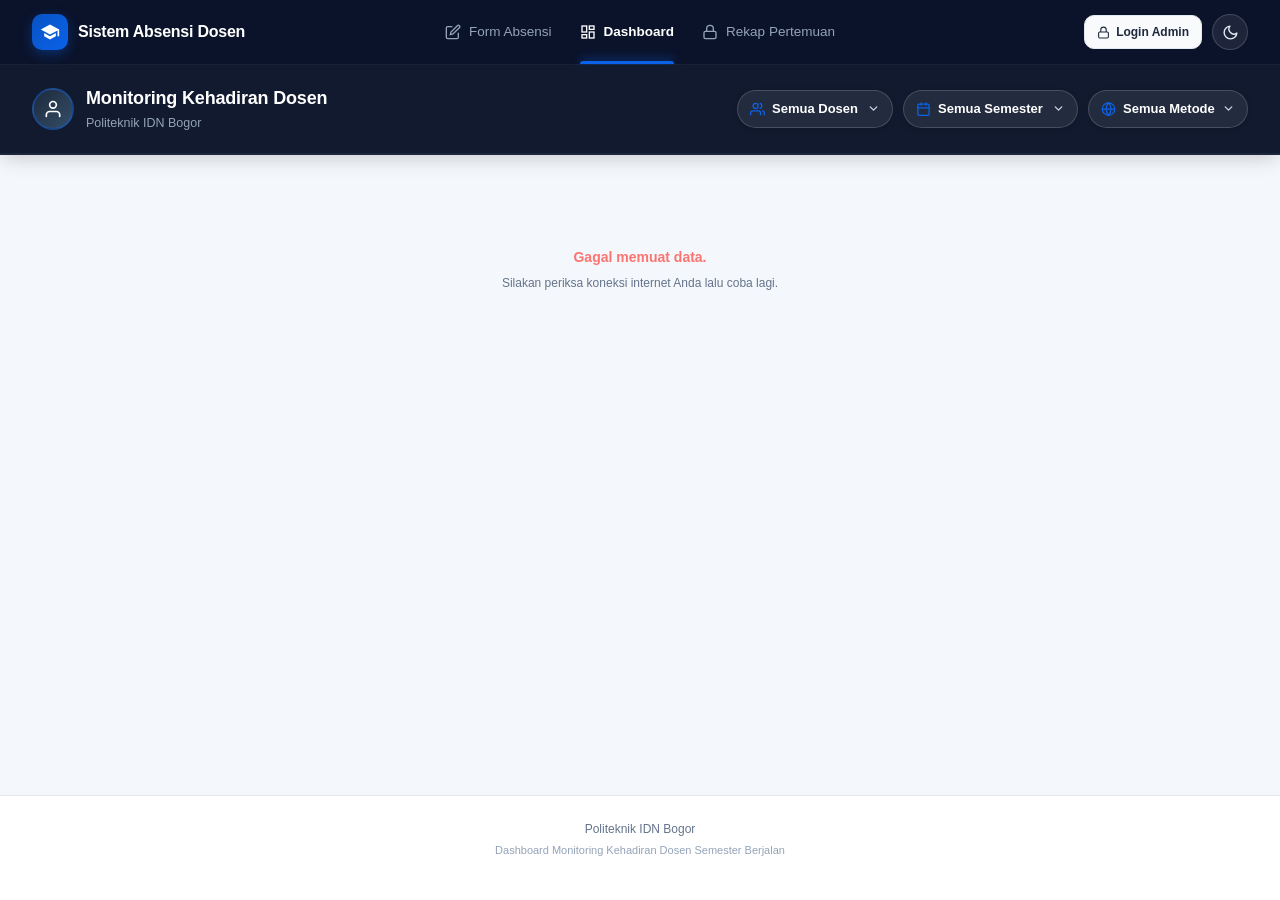
==== commit ce0a6b82: "change font to inter" ====
--- a/dashboard.html
+++ b/dashboard.html
@@ -17,7 +17,7 @@
   <script src="https://cdn.jsdelivr.net/npm/chart.js@4.4.1/dist/chart.umd.min.js"></script>
 
   <!-- External Stylesheet (Unified Attenad Design System) -->
-  <link rel="stylesheet" href="assets/css/style.css?v=2.7">
+  <link rel="stylesheet" href="assets/css/style.css?v=2.8">
 </head>
 <body>
 
--- a/assets/css/style.css
+++ b/assets/css/style.css
@@ -119,7 +119,7 @@
 }
 
 body {
-  font-family: "Plus Jakarta Sans", Roboto, sans-serif;
+  font-family: "Inter", Roboto, sans-serif;
   background-color: var(--bg);
   color: var(--text-primary);
   min-height: 100vh;
@@ -462,12 +462,12 @@
 .filter-dropdown-select,
 .attenad-select {
   height: 38px !important;
-  padding: 0 36px 0 38px !important;
+  padding: 0 32px 0 34px !important;
   background-color: rgba(255, 255, 255, 0.08) !important;
   background-image: url("data:image/svg+xml,%3Csvg xmlns='http://www.w3.org/2000/svg' width='14' height='14' viewBox='0 0 24 24' fill='none' stroke='%23CBD5E1' stroke-width='2.5' stroke-linecap='round' stroke-linejoin='round'%3E%3Cpolyline points='6 9 12 15 18 9'%3E%3C/polyline%3E%3C/svg%3E") !important;
   background-repeat: no-repeat !important;
-  background-position: right 14px center !important;
-  background-size: 14px !important;
+  background-position: right 12px center !important;
+  background-size: 13px !important;
   border: 1px solid rgba(255, 255, 255, 0.16) !important;
   border-radius: var(--radius-pill) !important;
   color: #FFFFFF !important;
@@ -476,8 +476,6 @@
   font-family: inherit !important;
   outline: none !important;
   cursor: pointer !important;
-  min-width: 190px;
-  max-width: 280px;
   text-overflow: ellipsis;
   white-space: nowrap;
   -webkit-appearance: none !important;
@@ -485,17 +483,40 @@
   appearance: none !important;
   box-shadow: 0 2px 6px rgba(0, 0, 0, 0.12);
   box-sizing: border-box;
-  transition: background-color 0.15s ease, border-color 0.15s ease, box-shadow 0.15s ease, color 0.15s ease;
+  transition: background-color 0.15s ease, border-color 0.15s ease, box-shadow 0.15s ease, color 0.15s ease, width 0.2s ease;
+}
+
+/* Ukuran Desktop Proporsional per Dropdown */
+#filterDosen {
+  width: 156px;
+  min-width: 156px;
+  max-width: 156px;
+}
+
+.filter-dropdown-wrap.has-filter #filterDosen {
+  width: auto;
+  min-width: 180px;
+  max-width: 270px;
 }
 
 #filterSemester {
-  min-width: 140px !important;
-  max-width: 180px !important;
+  min-width: 175px !important;
+  max-width: 195px !important;
 }
 
 #filterMetode {
-  min-width: 140px !important;
-  max-width: 170px !important;
+  min-width: 148px !important;
+  max-width: 165px !important;
+}
+
+#filterBulan {
+  min-width: 165px !important;
+  max-width: 185px !important;
+}
+
+#filterStatus {
+  min-width: 225px !important;
+  max-width: 290px !important;
 }
 
 #filterDosen:hover,
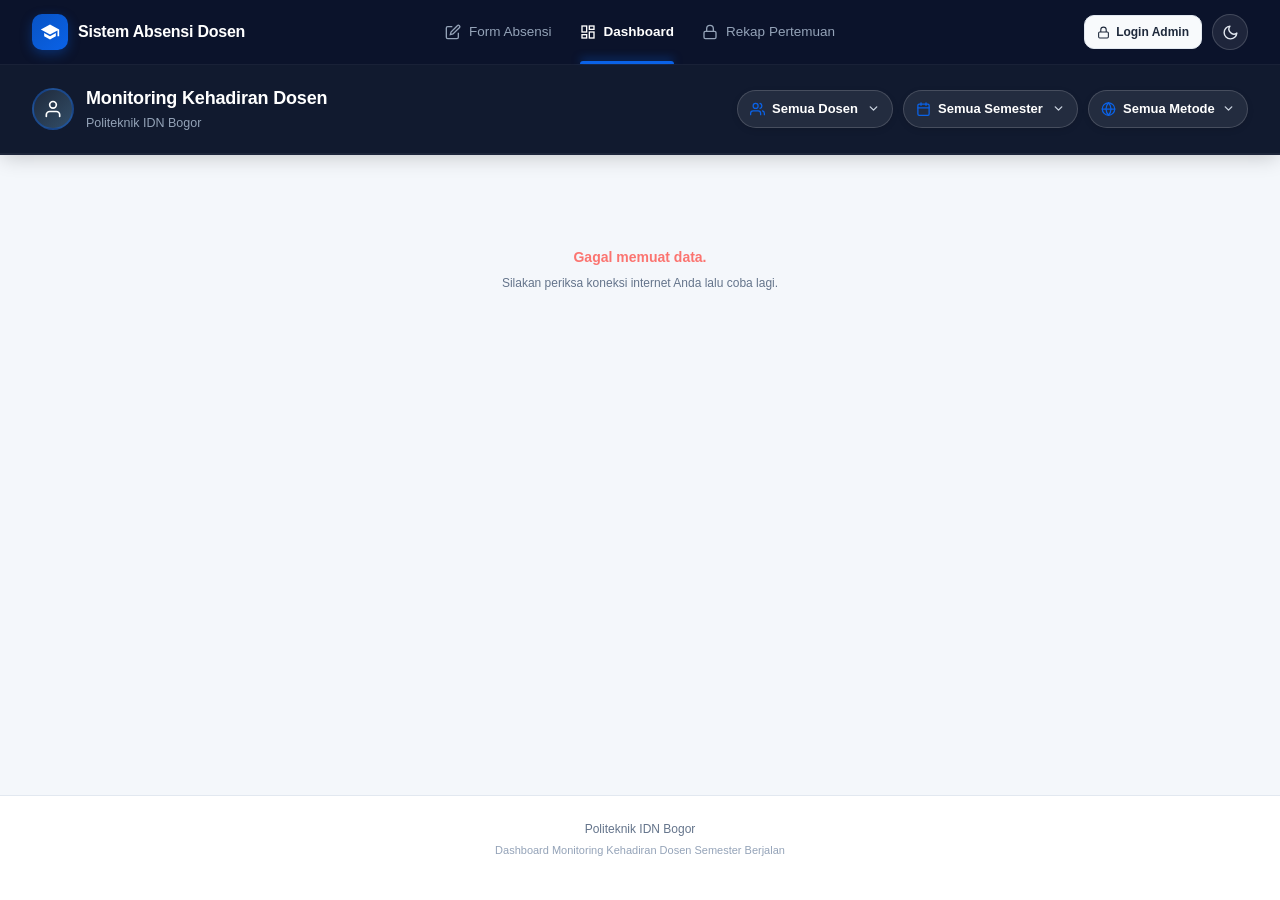
==== commit ea0b80a3: "tambah ttd bid.keuangan dan tambah catatan absensi" ====
--- a/dashboard.html
+++ b/dashboard.html
@@ -5,6 +5,12 @@
   <meta name="viewport" content="width=device-width, initial-scale=1.0, viewport-fit=cover">
   <title>Dashboard Absensi Dosen | Politeknik IDN Bogor</title>
   
+  <!-- Favicon -->
+  <link rel="icon" type="image/svg+xml" href="assets/img/favicon.svg">
+  <link rel="icon" type="image/png" sizes="32x32" href="assets/img/favicon-32x32.png">
+  <link rel="apple-touch-icon" sizes="180x180" href="assets/img/apple-touch-icon.png">
+  <link rel="shortcut icon" href="favicon.ico">
+
   <!-- Attenad Theme Initialization (FOUC Prevention & Toggle) -->
   <script src="assets/js/theme.js"></script>
 
@@ -16,8 +22,11 @@
   <!-- Chart.js -->
   <script src="https://cdn.jsdelivr.net/npm/chart.js@4.4.1/dist/chart.umd.min.js"></script>
 
+  <!-- SweetAlert2 -->
+  <script src="https://cdn.jsdelivr.net/npm/sweetalert2@11"></script>
+
   <!-- External Stylesheet (Unified Attenad Design System) -->
-  <link rel="stylesheet" href="assets/css/style.css?v=2.8">
+  <link rel="stylesheet" href="assets/css/style.css?v=2.13">
 </head>
 <body>
 
@@ -187,9 +196,6 @@
                 <path d="M2 12l10 5 10-5"></path>
               </svg>
             </div>
-            <button type="button" class="kpi-more-btn" aria-label="Menu Opsi">
-              <span></span><span></span><span></span>
-            </button>
           </div>
           <div class="value" id="kpiTotal">0</div>
           <div class="label">Total Pertemuan Tercatat</div>
@@ -203,9 +209,6 @@
                 <polyline points="20 6 9 17 4 12"></polyline>
               </svg>
             </div>
-            <button type="button" class="kpi-more-btn" aria-label="Menu Opsi">
-              <span></span><span></span><span></span>
-            </button>
           </div>
           <div class="value" id="kpiHadir">0%</div>
           <div class="label">Tingkat Kehadiran</div>
@@ -221,9 +224,6 @@
                 <line x1="12" y1="16" x2="12.01" y2="16"></line>
               </svg>
             </div>
-            <button type="button" class="kpi-more-btn" aria-label="Menu Opsi">
-              <span></span><span></span><span></span>
-            </button>
           </div>
           <div class="value" id="kpiPending">0</div>
           <div class="label">Menunggu Verifikasi</div>
@@ -238,9 +238,6 @@
                 <path d="M6.5 2H20v20H6.5A2.5 2.5 0 0 1 4 19.5v-15A2.5 2.5 0 0 1 6.5 2z"></path>
               </svg>
             </div>
-            <button type="button" class="kpi-more-btn" aria-label="Menu Opsi">
-              <span></span><span></span><span></span>
-            </button>
           </div>
           <div class="value" id="kpiMatkul">0</div>
           <div class="label">Mata Kuliah Aktif</div>
@@ -252,9 +249,6 @@
         <div class="panel">
           <div class="panel-header">
             <h2>Status Kehadiran</h2>
-            <button type="button" class="kpi-more-btn" aria-label="Menu Opsi">
-              <span></span><span></span><span></span>
-            </button>
           </div>
           <div class="chart-container">
             <canvas id="chartStatus"></canvas>
@@ -263,9 +257,6 @@
         <div class="panel">
           <div class="panel-header">
             <h2>Pertemuan per Mata Kuliah</h2>
-            <button type="button" class="kpi-more-btn" aria-label="Menu Opsi">
-              <span></span><span></span><span></span>
-            </button>
           </div>
           <div class="chart-container">
             <canvas id="chartMatkul"></canvas>
@@ -277,9 +268,6 @@
       <section class="panel">
         <div class="panel-header">
           <h2>Riwayat Absensi Terbaru</h2>
-          <button type="button" class="kpi-more-btn" aria-label="Menu Opsi">
-            <span></span><span></span><span></span>
-          </button>
         </div>
         <div class="table-wrap">
           <table>
@@ -297,11 +285,15 @@
                 <th style="text-align:center;">Bukti Kelas</th>
                 <th>Kehadiran</th>
                 <th>Verifikasi</th>
+                <th style="text-align:center;">Aksi</th>
               </tr>
             </thead>
             <tbody id="tabelBody"></tbody>
           </table>
         </div>
+
+        <!-- Attenad Dropdown Pagination Bar -->
+        <div class="attenad-pagination" id="paginationDashboard" style="display:none;"></div>
       </section>
     </div>
   </main>
@@ -389,6 +381,150 @@
     </div>
   </div>
 
+  <!-- Modal Edit Absensi Dosen (Opsi A) -->
+  <div id="modalEditAbsensi" class="slip-modal-backdrop">
+    <div class="slip-modal-card slip-modal-lg">
+      <div class="slip-header-bar">
+        <h3>
+          <svg viewBox="0 0 24 24" width="18" height="18" fill="none" stroke="currentColor" stroke-width="2">
+            <path d="M11 4H4a2 2 0 0 0-2 2v14a2 2 0 0 0 2 2h14a2 2 0 0 0 2-2v-7"></path>
+            <path d="M18.5 2.5a2.121 2.121 0 0 1 3 3L12 15l-4 1 1-4 9.5-9.5z"></path>
+          </svg>
+          Edit Data Absensi Perkuliahan
+        </h3>
+        <button type="button" id="btnCloseEditModal" class="slip-close-btn" aria-label="Tutup Dialog">
+          <svg viewBox="0 0 24 24" width="20" height="20" fill="none" stroke="currentColor" stroke-width="2">
+            <line x1="18" y1="6" x2="6" y2="18"></line>
+            <line x1="6" y1="6" x2="18" y2="18"></line>
+          </svg>
+        </button>
+      </div>
+
+      <div class="edit-modal-scroll" style="padding: 24px; max-height: calc(85vh - 70px); overflow-y: auto;">
+        <!-- Rejection Alert Banner (Ditampilkan jika status Ditolak) -->
+        <div id="editAlertRejection" class="edit-rejection-banner" style="display:none;">
+          <div class="banner-icon">⚠️</div>
+          <div class="banner-body">
+            <strong>Catatan Penolakan dari Admin:</strong>
+            <p id="editRejectionNoteText" style="margin:0;"></p>
+          </div>
+        </div>
+
+        <form id="formEditAbsensi">
+          <input type="hidden" id="editItemNo">
+          <input type="hidden" id="editItemKodeMatkul">
+          <input type="hidden" id="editItemPertemuan">
+
+          <!-- Read-only Header Information -->
+          <div class="edit-info-cards-grid">
+            <div class="edit-info-item">
+              <span class="label">Dosen Pengampu</span>
+              <span class="val" id="editDosenNama">-</span>
+            </div>
+            <div class="edit-info-item">
+              <span class="label">Mata Kuliah</span>
+              <span class="val" id="editMatkulNama">-</span>
+            </div>
+            <div class="edit-info-item">
+              <span class="label">Pertemuan</span>
+              <span class="val" id="editPertemuanKe">-</span>
+            </div>
+            <div class="edit-info-item">
+              <span class="label">Semester</span>
+              <span class="val" id="editSemesterVal">-</span>
+            </div>
+          </div>
+
+          <!-- Grid Input Fields -->
+          <div class="edit-fields-grid">
+            <div class="field">
+              <label for="editTanggal">Tanggal Perkuliahan <span>*</span></label>
+              <input type="date" id="editTanggal" required>
+            </div>
+
+            <div class="field">
+              <label for="editStatusKehadiran">Status Kehadiran <span>*</span></label>
+              <select id="editStatusKehadiran" required>
+                <option value="Hadir">Hadir</option>
+                <option value="Terlambat">Terlambat</option>
+                <option value="Izin">Izin</option>
+                <option value="Sakit">Sakit</option>
+              </select>
+            </div>
+
+            <div class="field">
+              <label for="editMetode">Metode Perkuliahan <span>*</span></label>
+              <select id="editMetode" required>
+                <option value="Offline">Offline</option>
+                <option value="Online">Online</option>
+                <option value="Hybrid">Hybrid</option>
+              </select>
+            </div>
+
+            <div class="field">
+              <label for="editLokasi">Lokasi / Ruang Kelas <span>*</span></label>
+              <input type="text" id="editLokasi" required placeholder="Contoh: Citra Indah / Lab Komputer">
+            </div>
+          </div>
+
+          <div class="field" style="margin-top: 14px;">
+            <label for="editMateri">Materi Perkuliahan / Link Materi <span>*</span></label>
+            <textarea id="editMateri" rows="2" required placeholder="Tuliskan materi atau tautan Google Drive / Slide" style="width:100%; border-radius:var(--radius-md); border:1.5px solid var(--border); padding:10px 14px; font-family:inherit; font-size:14px; background:var(--surface); color:var(--text-primary); resize:vertical;"></textarea>
+          </div>
+
+          <!-- Section: Foto Bukti Perkuliahan -->
+          <div style="margin-top: 20px; border-top: 1px solid var(--border); padding-top: 16px;">
+            <label style="font-weight: 600; font-size: 14px; margin-bottom: 8px;">Bukti Foto Kegiatan Kelas</label>
+            <div id="editCurrentBuktiWrap" style="margin-bottom: 10px; display: flex; align-items: center; gap: 12px;">
+              <span style="font-size: 13px; color: var(--text-secondary);">Foto saat ini:</span>
+              <a id="editCurrentBuktiLink" href="#" target="_blank" class="link-materi-btn" style="text-decoration:none;">Lihat Foto Tersimpan</a>
+            </div>
+            <div style="font-size: 12px; color: var(--text-muted); margin-bottom: 6px;">Pilih file baru jika ingin mengganti foto bukti:</div>
+            <input type="file" id="editFileBukti" accept="image/*" style="font-size: 13px;">
+            <div id="editFileBuktiPreview" style="display:none; margin-top:8px;">
+              <img id="editFileBuktiThumb" style="max-height: 120px; border-radius: 6px; border: 1px solid var(--border);" alt="Preview baru">
+            </div>
+          </div>
+
+          <!-- Section: Struk Transportasi -->
+          <div style="margin-top: 20px; border-top: 1px solid var(--border); padding-top: 16px;">
+            <label style="font-weight: 600; font-size: 14px; margin-bottom: 8px;">Klaim Struk Transportasi</label>
+            <div class="edit-fields-grid">
+              <div class="field">
+                <label for="editAdaTransport">Ada Klaim Transport?</label>
+                <select id="editAdaTransport">
+                  <option value="tidak">Tidak</option>
+                  <option value="ya">Ya</option>
+                </select>
+              </div>
+              <div class="field" id="wrapEditNominalTransport" style="display:none;">
+                <label for="editNominalTransport">Nominal Biaya (Rp)</label>
+                <input type="number" id="editNominalTransport" min="0" step="1000" placeholder="Contoh: 50000">
+              </div>
+            </div>
+            <div id="wrapEditFileTransport" style="display:none; margin-top: 10px;">
+              <div id="editCurrentStrukWrap" style="margin-bottom: 8px; display: flex; align-items: center; gap: 12px;">
+                <span style="font-size: 13px; color: var(--text-secondary);">Struk saat ini:</span>
+                <a id="editCurrentStrukLink" href="#" target="_blank" class="link-materi-btn" style="text-decoration:none;">Lihat Struk</a>
+              </div>
+              <div style="font-size: 12px; color: var(--text-muted); margin-bottom: 6px;">Pilih file baru jika ingin mengganti struk (JPG/PNG/PDF):</div>
+              <input type="file" id="editFileTransport" accept="image/*,application/pdf" style="font-size: 13px;">
+            </div>
+          </div>
+
+          <!-- Actions -->
+          <div style="display: flex; justify-content: flex-end; gap: 12px; margin-top: 24px; border-top: 1px solid var(--border); padding-top: 16px;">
+            <button type="button" id="btnCancelEdit" class="btn-secondary">Batal</button>
+            <button type="submit" id="btnSubmitEdit" class="btn-primary-action">
+              <span id="btnSubmitEditText">Simpan Perubahan</span>
+              <div id="editSpinner" class="pesan-spinner" style="display:none; width:16px; height:16px; border-width:2px; margin-left:6px;"></div>
+            </button>
+          </div>
+        </form>
+      </div>
+    </div>
+  </div>
+
   <footer class="footer">
     Politeknik IDN Bogor
     <span>Dashboard Monitoring Kehadiran Dosen Semester Berjalan</span>
--- a/assets/css/style.css
+++ b/assets/css/style.css
@@ -661,34 +661,6 @@
   color: #FFFFFF;
 }
 
-/* Three-Dots Menu Button */
-.kpi-more-btn {
-  display: inline-flex;
-  align-items: center;
-  justify-content: center;
-  gap: 3px;
-  width: 28px;
-  height: 28px;
-  border-radius: 6px;
-  background: transparent;
-  border: none;
-  color: var(--text-muted);
-  cursor: pointer;
-  transition: background-color 0.15s ease, color 0.15s ease;
-}
-
-.kpi-more-btn:hover {
-  background: var(--surface-subtle);
-  color: var(--text-primary);
-}
-
-.kpi-more-btn span {
-  width: 3.5px;
-  height: 3.5px;
-  border-radius: 50%;
-  background: currentColor;
-}
-
 /* KPI Value & Label */
 .kpi-card .value {
   font-size: clamp(28px, 4vw, 36px);
@@ -723,15 +695,6 @@
 
 .kpi-card-highlight .label {
   color: rgba(255, 255, 255, 0.9) !important;
-}
-
-.kpi-card-highlight .kpi-more-btn {
-  color: rgba(255, 255, 255, 0.8) !important;
-}
-
-.kpi-card-highlight .kpi-more-btn:hover {
-  background: rgba(255, 255, 255, 0.15) !important;
-  color: #FFFFFF !important;
 }
 
 /* ==========================================================================
@@ -1509,6 +1472,43 @@
   border-color: var(--accent);
 }
 
+/* Container Verifikasi & Struk Khusus Admin */
+.verif-cell-admin {
+  display: flex;
+  flex-direction: column;
+  gap: 5px;
+  align-items: flex-start;
+}
+
+.btn-struk-admin {
+  display: inline-flex;
+  align-items: center;
+  gap: 5px;
+  padding: 3px 8px;
+  border-radius: var(--radius-sm);
+  background: rgba(2, 132, 199, 0.1);
+  color: #0284c7;
+  border: 1px solid rgba(2, 132, 199, 0.28);
+  font-size: 11px;
+  font-weight: 600;
+  cursor: pointer;
+  white-space: nowrap;
+  transition: all 0.15s ease;
+  line-height: 1.4;
+}
+
+[data-theme="dark"] .btn-struk-admin {
+  background: rgba(56, 189, 248, 0.14);
+  color: #38bdf8;
+  border-color: rgba(56, 189, 248, 0.32);
+}
+
+.btn-struk-admin:hover {
+  background: rgba(2, 132, 199, 0.2);
+  border-color: #0284c7;
+  transform: translateY(-1px);
+}
+
 @media (max-width: 768px) {
   .attenad-nav-inner {
     display: flex;
@@ -1681,8 +1681,15 @@
   width: 100%;
   max-height: 90vh;
   overflow-y: auto;
+  overflow-x: hidden;
   box-shadow: 0 20px 40px -10px rgba(0, 0, 0, 0.35);
   position: relative;
+}
+
+.slip-modal-card.slip-modal-lg,
+#slipModal .slip-modal-card {
+  max-width: 880px;
+  width: min(880px, 96vw);
 }
 
 .slip-header-bar {
@@ -2098,10 +2105,17 @@
   flex: 1;
 }
 
+.slip-table-responsive {
+  width: 100%;
+  overflow-x: auto;
+  -webkit-overflow-scrolling: touch;
+  margin-bottom: 18px;
+}
+
 .slip-table {
   width: 100%;
   border-collapse: collapse;
-  margin-bottom: 18px;
+  margin-bottom: 0;
 }
 
 .slip-table th,
@@ -2185,15 +2199,41 @@
   flex-direction: column;
   align-items: center;
   justify-content: space-between;
-  height: 95px;
+  height: 115px;
+  position: relative;
+}
+
+.slip-sign-img-wrap {
+  height: 52px;
+  display: flex;
+  align-items: center;
+  justify-content: center;
+  margin-top: 2px;
+  margin-bottom: -8px;
+  z-index: 1;
+}
+
+.slip-signature-img {
+  max-height: 52px;
+  max-width: 140px;
+  width: auto;
+  height: auto;
+  object-fit: contain;
+  display: block;
+  user-select: none;
+  pointer-events: none;
 }
 
 .slip-sign-line {
   font-weight: 700;
   color: #0F172A;
   border-top: 1px solid #94A3B8;
-  width: 150px;
-  padding-top: 4px;
+  width: fit-content;
+  min-width: 210px;
+  max-width: 100%;
+  padding: 4px 6px 0;
+  white-space: nowrap;
+  text-align: center;
 }
 
 .slip-actions {
@@ -2248,6 +2288,188 @@
 
 .btn-logout:hover {
   background: rgba(251, 116, 112, 0.22);
+}
+
+/* ==========================================================================
+   12. ATTENAD DROPDOWN PAGINATION COMPONENT
+   ========================================================================== */
+.attenad-pagination {
+  display: flex;
+  align-items: center;
+  justify-content: space-between;
+  flex-wrap: wrap;
+  gap: 14px;
+  margin-top: 14px;
+  padding: 8px 4px 2px 4px;
+  font-size: 13px;
+}
+
+.pagination-info {
+  color: var(--text-secondary);
+  font-weight: 500;
+  font-size: 13px;
+}
+
+.pagination-info strong {
+  color: var(--text-primary);
+  font-weight: 700;
+}
+
+.pagination-nav-group {
+  display: flex;
+  align-items: flex-end;
+  gap: 10px;
+  flex-wrap: wrap;
+}
+
+.pagination-dropdown-field {
+  display: flex;
+  flex-direction: column;
+  align-items: center;
+  gap: 3px;
+}
+
+.pagination-field-label {
+  font-size: 11.5px;
+  font-weight: 600;
+  color: var(--text-secondary);
+  line-height: 1.2;
+  user-select: none;
+}
+
+.pagination-select-wrap {
+  position: relative;
+  display: inline-flex;
+  align-items: center;
+}
+
+.pagination-field-select {
+  appearance: none;
+  -webkit-appearance: none;
+  -moz-appearance: none;
+  height: 36px;
+  min-width: 68px;
+  padding: 0 24px 0 10px;
+  border-radius: var(--radius-sm);
+  border: 1.5px solid var(--border);
+  background: var(--surface);
+  color: var(--text-primary);
+  font-size: 13px;
+  font-weight: 600;
+  font-family: inherit;
+  cursor: pointer;
+  text-align: center;
+  transition: all 0.15s ease;
+  box-sizing: border-box;
+}
+
+.pagination-field-select:hover {
+  border-color: var(--border-hover);
+  background: var(--surface-hover);
+}
+
+.pagination-field-select:focus {
+  outline: none;
+  border-color: var(--accent);
+  box-shadow: 0 0 0 3px rgba(10, 98, 232, 0.18);
+}
+
+.pagination-select-chevron {
+  position: absolute;
+  right: 7px;
+  pointer-events: none;
+  color: var(--text-muted);
+  transition: color 0.15s ease;
+}
+
+.pagination-field-select:focus + .pagination-select-chevron {
+  color: var(--accent);
+}
+
+.pagination-nav-arrows {
+  display: flex;
+  align-items: center;
+  gap: 5px;
+  height: 36px;
+}
+
+.page-nav-arrow {
+  height: 36px;
+  width: 36px;
+  padding: 0;
+  border-radius: var(--radius-sm);
+  border: 1.5px solid var(--border);
+  background: var(--surface);
+  color: var(--text-primary);
+  cursor: pointer;
+  display: inline-flex;
+  align-items: center;
+  justify-content: center;
+  transition: all 0.15s ease;
+  user-select: none;
+}
+
+.page-nav-arrow:hover:not(:disabled) {
+  background: var(--surface-hover);
+  border-color: var(--border-hover);
+  color: var(--accent);
+}
+
+.page-nav-arrow:disabled {
+  opacity: 0.35;
+  cursor: not-allowed;
+  pointer-events: none;
+}
+
+@media (max-width: 640px) {
+  .attenad-pagination {
+    flex-direction: column;
+    align-items: center;
+    gap: 12px;
+    padding: 10px 0;
+    text-align: center;
+  }
+  .pagination-nav-group {
+    justify-content: center;
+  }
+}
+
+/* ==========================================================================
+   13. SWEETALERT2 THEME INTEGRATION
+   ========================================================================== */
+.swal2-container {
+  z-index: 99999 !important;
+}
+
+.swal2-popup {
+  font-family: 'Inter', -apple-system, BlinkMacSystemFont, sans-serif !important;
+  border-radius: var(--radius-lg) !important;
+  box-shadow: 0 20px 45px -10px rgba(0, 0, 0, 0.45) !important;
+  padding: 24px !important;
+}
+
+[data-theme="dark"] .swal2-popup {
+  background: var(--surface) !important;
+  color: var(--text-primary) !important;
+  border: 1px solid var(--border) !important;
+}
+
+[data-theme="dark"] .swal2-title {
+  color: var(--text-primary) !important;
+}
+
+[data-theme="dark"] .swal2-html-container {
+  color: var(--text-secondary) !important;
+}
+
+[data-theme="dark"] .swal2-toast {
+  background: var(--surface) !important;
+  border: 1px solid var(--border) !important;
+  box-shadow: 0 10px 25px -5px rgba(0, 0, 0, 0.5) !important;
+}
+
+[data-theme="dark"] .swal2-toast .swal2-title {
+  color: var(--text-primary) !important;
 }
 
 /* ==========================================================================
@@ -2304,6 +2526,7 @@
   .slip-header-bar,
   .slip-close-btn,
   .slip-actions,
+  .attenad-pagination,
   #modalAdminAuth,
   #modalBukti {
     display: none !important;
@@ -2424,10 +2647,16 @@
   }
 
   /* Tabel Slip */
+  .slip-table-responsive {
+    width: 100% !important;
+    overflow: visible !important;
+    margin-bottom: 14px !important;
+  }
+
   .slip-table {
     width: 100% !important;
     border-collapse: collapse !important;
-    margin-bottom: 14px !important;
+    margin-bottom: 0 !important;
     font-size: 11.5px !important;
   }
 
@@ -2500,17 +2729,43 @@
     flex-direction: column !important;
     align-items: center !important;
     justify-content: space-between !important;
-    height: 90px !important;
+    height: 105px !important;
     font-size: 11px !important;
     text-align: center !important;
+    position: relative !important;
+  }
+
+  .slip-sign-img-wrap {
+    height: 48px !important;
+    display: flex !important;
+    align-items: center !important;
+    justify-content: center !important;
+    margin-top: 2px !important;
+    margin-bottom: -8px !important;
+  }
+
+  .slip-signature-img {
+    max-height: 48px !important;
+    max-width: 135px !important;
+    width: auto !important;
+    height: auto !important;
+    object-fit: contain !important;
+    display: block !important;
+    -webkit-print-color-adjust: exact !important;
+    print-color-adjust: exact !important;
   }
 
   .slip-sign-line {
     border-top: 1px solid #0F172A !important;
-    width: 170px !important;
-    padding-top: 4px !important;
+    width: fit-content !important;
+    min-width: 220px !important;
+    max-width: 100% !important;
+    padding: 4px 6px 0 !important;
     font-weight: 700 !important;
     color: #0F172A !important;
+    white-space: nowrap !important;
+    font-size: 11px !important;
+    text-align: center !important;
   }
 
   /* ====== KASUS 2: CETAK REKAPITULASI (TABEL UTAMA - A4 LANDSCAPE) ====== */
@@ -2686,18 +2941,202 @@
     flex-direction: column !important;
     align-items: center !important;
     justify-content: space-between !important;
-    height: 90px !important;
+    height: 105px !important;
     font-size: 11px !important;
     text-align: center !important;
     color: #0F172A !important;
     line-height: 1.4 !important;
+    position: relative !important;
+  }
+
+  body.is-printing-rekap .print-sign-box .slip-sign-img-wrap {
+    height: 48px !important;
+    display: flex !important;
+    align-items: center !important;
+    justify-content: center !important;
+    margin-top: 2px !important;
+    margin-bottom: -8px !important;
+  }
+
+  body.is-printing-rekap .print-sign-box .slip-signature-img {
+    max-height: 48px !important;
+    max-width: 135px !important;
+    width: auto !important;
+    height: auto !important;
+    object-fit: contain !important;
+    display: block !important;
+    -webkit-print-color-adjust: exact !important;
+    print-color-adjust: exact !important;
   }
 
   body.is-printing-rekap .print-sign-line {
     border-top: 1px solid #0F172A !important;
-    width: 210px !important;
-    padding-top: 4px !important;
+    width: fit-content !important;
+    min-width: 220px !important;
+    max-width: 100% !important;
+    padding: 4px 6px 0 !important;
     font-weight: 700 !important;
     color: #0F172A !important;
-  }
-}
+    white-space: nowrap !important;
+    font-size: 11px !important;
+    text-align: center !important;
+  }
+}
+
+/* ====== EDIT ABSENSI & VERIFIKASI DENGAN CATATAN PENOLAKAN ====== */
+.admin-verif-group {
+  display: flex;
+  gap: 6px;
+  align-items: center;
+  flex-wrap: wrap;
+}
+
+.btn-tolak-action {
+  display: inline-flex;
+  align-items: center;
+  justify-content: center;
+  padding: 6px 10px;
+  font-size: 12px;
+  font-weight: 600;
+  color: #e11d48;
+  background: rgba(225, 29, 72, 0.08);
+  border: 1px solid rgba(225, 29, 72, 0.3);
+  border-radius: var(--radius-sm);
+  cursor: pointer;
+  transition: all var(--transition-fast);
+  white-space: nowrap;
+}
+
+.btn-tolak-action:hover {
+  background: #e11d48;
+  color: #fff;
+}
+
+.btn-catatan-tag,
+.btn-lihat-catatan {
+  display: inline-flex;
+  align-items: center;
+  gap: 4px;
+  padding: 3px 8px;
+  font-size: 11px;
+  font-weight: 600;
+  color: #e11d48;
+  background: rgba(225, 29, 72, 0.08);
+  border: 1px solid rgba(225, 29, 72, 0.25);
+  border-radius: var(--radius-sm);
+  cursor: pointer;
+  margin-top: 4px;
+  transition: all var(--transition-fast);
+}
+
+.btn-catatan-tag:hover,
+.btn-lihat-catatan:hover {
+  background: rgba(225, 29, 72, 0.18);
+  color: #be123c;
+}
+
+.btn-edit-absensi {
+  display: inline-flex;
+  align-items: center;
+  justify-content: center;
+  gap: 5px;
+  padding: 6px 12px;
+  font-size: 12px;
+  font-weight: 600;
+  color: var(--accent);
+  background: rgba(10, 98, 232, 0.08);
+  border: 1px solid rgba(10, 98, 232, 0.25);
+  border-radius: var(--radius-sm);
+  cursor: pointer;
+  transition: all var(--transition-fast);
+  white-space: nowrap;
+}
+
+.btn-edit-absensi:hover:not(:disabled) {
+  background: var(--accent);
+  color: #fff;
+}
+
+.btn-edit-absensi.disabled,
+.btn-edit-absensi:disabled {
+  opacity: 0.45;
+  cursor: not-allowed;
+  background: var(--surface-subtle);
+  border-color: var(--border);
+  color: var(--text-muted);
+}
+
+.edit-rejection-banner {
+  background: rgba(225, 29, 72, 0.08);
+  border: 1.5px solid rgba(225, 29, 72, 0.35);
+  border-radius: var(--radius-md);
+  padding: 14px 16px;
+  margin-bottom: 18px;
+  display: flex;
+  gap: 12px;
+  align-items: flex-start;
+}
+
+.edit-rejection-banner .banner-icon {
+  font-size: 20px;
+  line-height: 1;
+}
+
+.edit-rejection-banner .banner-body {
+  font-size: 13.5px;
+  color: var(--text-primary);
+  line-height: 1.5;
+}
+
+.edit-rejection-banner .banner-body strong {
+  color: #e11d48;
+  display: block;
+  margin-bottom: 4px;
+}
+
+.edit-info-cards-grid {
+  display: grid;
+  grid-template-columns: repeat(auto-fit, minmax(130px, 1fr));
+  gap: 10px;
+  margin-bottom: 18px;
+  background: var(--surface-subtle);
+  padding: 12px 14px;
+  border-radius: var(--radius-md);
+  border: 1px solid var(--border);
+}
+
+.edit-info-item {
+  display: flex;
+  flex-direction: column;
+  gap: 2px;
+}
+
+.edit-info-item .label {
+  font-size: 11px;
+  text-transform: uppercase;
+  color: var(--text-muted);
+  font-weight: 700;
+  letter-spacing: 0.5px;
+}
+
+.edit-info-item .val {
+  font-size: 13.5px;
+  font-weight: 600;
+  color: var(--text-primary);
+  white-space: nowrap;
+  overflow: hidden;
+  text-overflow: ellipsis;
+}
+
+.edit-fields-grid {
+  display: grid;
+  grid-template-columns: repeat(2, 1fr);
+  gap: 14px;
+}
+
+@media (max-width: 640px) {
+  .edit-fields-grid {
+    grid-template-columns: 1fr;
+  }
+}
+
